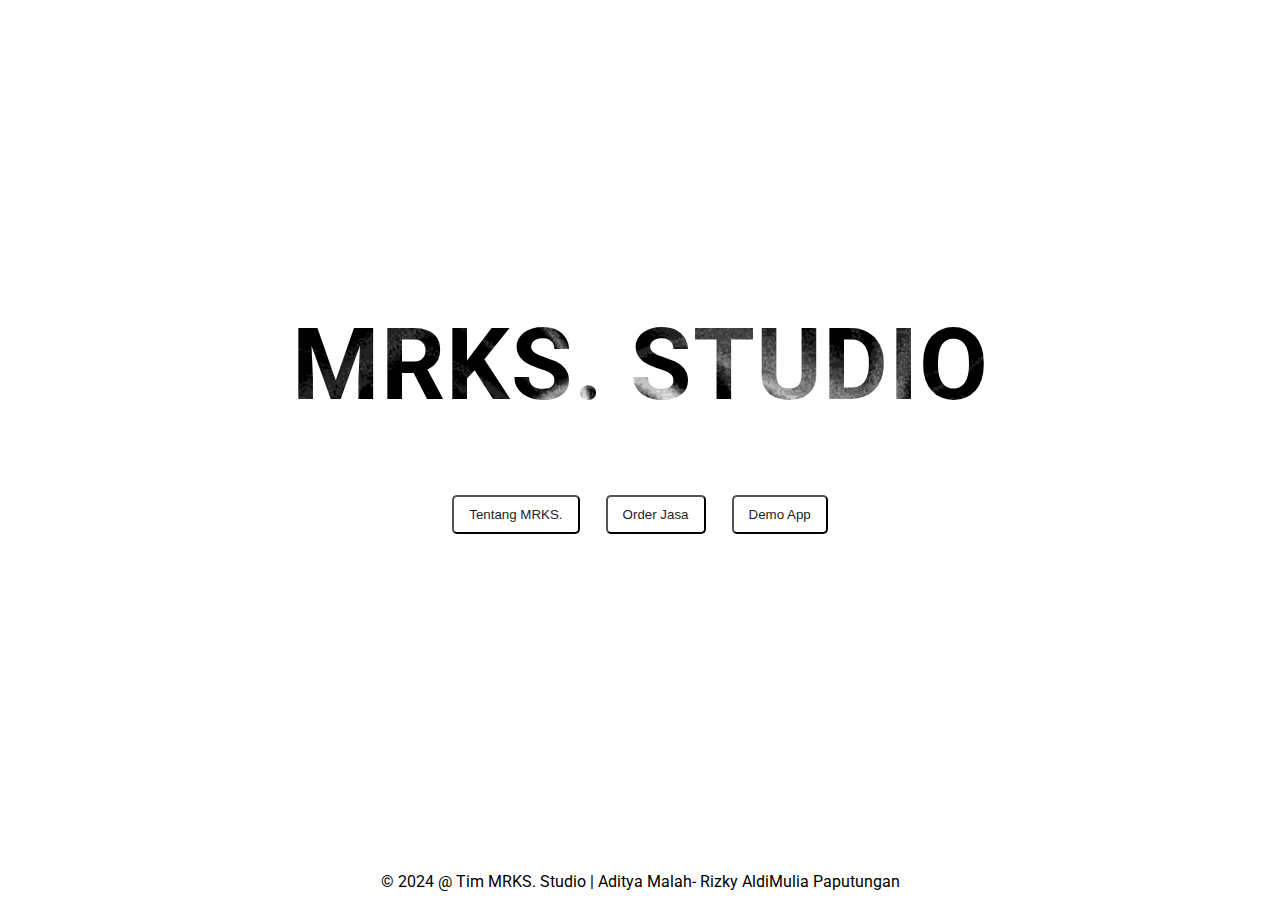
==== index.html @ baea15b4 "Update index.html" ====
<!DOCTYPE html>
<html lang="ID">
    <head>
        <meta charset="UTF-8">
        <meta name="viewport" content="width=device-width, initial-scale=1.0">
        <title>MRKS. Studio | Creative Design & Development Agency</title>
        
        <!-- SEO Meta Tags -->
        <meta name="description" content="MRKS. Studio is a leading creative design and development agency specializing in delivering top-notch branding, web development, and digital marketing solutions.">
        <meta name="keywords" content="MRKS Studio, Creative Agency, Web Development, Branding, Digital Marketing, Design Agency, UI/UX">
        <meta name="author" content="MRKS. Studio">
        <meta name="robots" content="index, follow">
        <meta name="google-site-verification" content="your-google-site-verification-code-here">
        <link rel="canonical" href="https://aditmlh.github.io/">
        
        <!-- Open Graph / Facebook -->
        <meta property="og:title" content="MRKS. Studio | Creative Design & Development Agency">
        <meta property="og:description" content="Discover MRKS. Studio, your partner in creating stunning brands and digital experiences.">
        <meta property="og:image" content="https://aditmlh.github.io/og-image.jpg">
        <meta property="og:url" content="https://aditmlh.github.io/">
        <meta property="og:type" content="website">
        <meta property="og:site_name" content="MRKS. Studio">
        
        <!-- Twitter -->
        <meta name="twitter:card" content="summary_large_image">
        <meta name="twitter:title" content="MRKS. Studio | Creative Design & Development Agency">
        <meta name="twitter:description" content="Discover MRKS. Studio, your partner in creating stunning brands and digital experiences.">
        <meta name="twitter:image" content="https://aditmlh.github.io/twitter-image.jpg">
        <meta name="twitter:site" content="@mrksstudio">
        <meta name="twitter:creator" content="@mrksstudio">
    
        <!-- Schema.org Markup -->
        <script type="application/ld+json">
        {
          "@context": "https://schema.org",
          "@type": "Organization",
          "name": "MRKS. Studio",
          "url": "https://aditmlh.github.io/",
          "logo": "https://aditmlh.github.io/logo.png",
          "sameAs": [
            "https://www.facebook.com/mrksstudio",
            "https://www.twitter.com/mrksstudio",
            "https://www.instagram.com/mrksstudio",
            "https://www.linkedin.com/company/mrksstudio"
          ],
          "contactPoint": {
            "@type": "ContactPoint",
            "telephone": "+62-857-5704-3312",
            "contactType": "Customer Service",
            "areaServed": "Global",
            "availableLanguage": "Indonesia"
          }
        }        </script>
        
        <!-- Google Fonts -->
        <link href="https://fonts.googleapis.com/css2?family=Roboto:wght@400;500;700&display=swap" rel="stylesheet">
        
        <!-- Font Awesome -->
        <link rel="stylesheet" href="https://cdnjs.cloudflare.com/ajax/libs/font-awesome/6.5.2/css/all.min.css">
        
        <!-- jQuery -->
        <script src="https://cdnjs.cloudflare.com/ajax/libs/jquery/3.6.0/jquery.min.js"></script>
        
        <!-- Slick Carousel CSS -->
        <link rel="stylesheet" href="https://cdnjs.cloudflare.com/ajax/libs/slick-carousel/1.8.1/slick.min.css">
        <link rel="stylesheet" href="https://cdnjs.cloudflare.com/ajax/libs/slick-carousel/1.8.1/slick-theme.min.css">
       
        <!-- CSS Styles -->
    <style>
body {
    font-family: 'Roboto', sans-serif;
    margin: 0;
    padding: 0;
    background-color: #ffffff;
    color: #000000;
    overflow-x: hidden;
    position: relative;
}

header {
    background: linear-gradient(135deg, #1a1a1a, #333333);
    color: #181818;
    padding: 20px;
    text-align: center;
    border-bottom: 2px solid #1d1d1d;
    animation: fadeIn 1.5s ease-in-out;
}

main {
    padding: 20px;
    margin: 0 auto;
    max-width: 1200px;
    animation: fadeInUp 1.5s ease-in-out;
    position: relative;
    z-index: 1;
}

h1, h2 {
    color: #000000;
}

h1 {
    background-image: url(8e18182938f5648727e9784a7c8fcc1b.gif);
    background-size: cover;
    color: transparent;
    -moz-background-clip: text;
    -webkit-background-clip: text;
    text-transform: uppercase;
    font-size: 100px;
    margin: 10px 0;
    line-height: 1.2;
    animation: slideIn 1s forwards;
}

.app-list, .why-choose-us-list, .service-list, .logo-packages {
    display: flex;
    flex-wrap: wrap;
    gap: 20px;
}

.app-card, .why-card, .service-card, .logo-card {
    background-color: #ffffff;
    padding: 20px;
    border-radius: 10px;
    box-shadow: 0 4px 8px rgba(255, 255, 255, 0.2);
    width: calc(100% - 40px);
    max-width: 300px;
    transition: transform 0.3s, box-shadow 0.3s;
    margin: 10px;
    border: 1px solid #030303;
    animation: fadeIn 1.5s ease-in-out;
}

.app-card:hover, .service-card:hover, .logo-card:hover, .why-card:hover {
    transform: translateY(-10px);
    box-shadow: 0 6px 12px rgba(255, 255, 255, 0.4);
}

.app-card h3, .why-card h3 {
    margin-top: 0;
    font-weight: 500;
    font-size: 1.5rem;
}

.btn {
    display: inline-block;
    padding: 10px 15px;
    background-color: #020202;
    color: #ffffff;
    text-decoration: none;
    border-radius: 5px;
    margin-top: 10px;
    transition: background-color 0.3s, color 0.3s;
}

.btn:hover {
    background-color: #ffffff;
    color: #000000;
    border: 1px solid #222121;
}

.footer {
    color: #000000;
    text-align: center;
    position: relative;
    bottom: 0;
    width: 100%;
    margin-top: 20px;
    animation: fadeIn 1.5s ease-in-out;
    border-top: 2px solid #ffffff;
    z-index: 1;
}

.team-list {
    display: flex;
    flex-wrap: wrap;
    gap: 20px;
}

.team-card {
    width: calc(33.333% - 20px);
    text-align: center;
    transition: transform 0.3s, box-shadow 0.3s;
    position: relative;
    animation: fadeIn 1.5s ease-in-out;
}

.team-card img {
    width: 270px;
    border-radius: 12px 12px 0px 0px;
    height: auto;
    object-fit: cover;
    margin-bottom: 10px;
    transition: transform 0.3s, box-shadow 0.3s;
}

.team-card:hover img {
    transform: scale(1.1);
    box-shadow: 0 8px 16px rgba(255, 255, 255, 0.5);
}

.team-card .social-links {
    margin-top: 10px;
}

.team-card .social-links a {
    color: #ffffff;
    text-decoration: none;
    margin: 0 5px;
    font-size: 1.5rem;
    transition: color 0.3s;
}

.team-card .social-links a:hover {
    color: #1e1e1e;
    background-color: #ffffff;
    border-radius: 50%;
    padding: 5px;
}

.client-carousel {
    display: flex;
    justify-content: center;
    align-items: center;
    overflow: hidden;
}

.client-carousel div {
    display: block;
    font-size: 1.5rem;
    color: #000000;
    border-radius: 10px;
    box-shadow: 0 4px 8px rgba(255, 255, 255, 0.2);
    text-align: center;
}

.client-carousel p{
    display: flex;
    gap: 20px;
    padding:10px;
    animation: scroll 20s linear infinite;
}

@keyframes scroll {
    from {
        transform: translateX(0);
    }
    to {
        transform: translateX(calc(-100% / 3));
    }
}


.line-text {
    color: #ffffff;
    position: relative;
    display: inline-block;
    overflow: hidden;
    white-space: nowrap;
    border-right: 4px solid #ffffff;
    animation: typing 4s steps(30, end), blink 0.75s step-end infinite;
}

@keyframes fadeIn {
    from {
        opacity: 0;
    }
    to {
        opacity: 1;
    }
}

@keyframes fadeInUp {
    from {
        opacity: 0;
        transform: translateY(20px);
    }
    to {
        opacity: 1;
        transform: translateY(0);
    }
}

@keyframes typing {
    from {
        width: 0;
    }
    to {
        width: 100%;
    }
}

@keyframes blink {
    from, to {
        border-color: transparent;
    }
    50% {
        border-color: #ffffff;
    }
}

@keyframes slideIn {
    from {
        transform: translateY(100%);
        opacity: 0;
    }
    to {
        transform: translateY(0);
        opacity: 1;
    }
}

.crypto-background {
    position: absolute;
    top: 0;
    left: 0;
    width: 100%;
    height: 100%;
    overflow: hidden;
    z-index: 0;
}

svg {
    width: 100%;
    height: 100%;
    position: absolute;
    top: 0;
    left: 0;
    opacity: 0.3;
}

.content {
    display: none;
}

.content.active {
    display: block;
    animation: fadeInUp 1.5s ease-in-out;
}

.progress-bar {
    width: 100%;
    height: 30px;
    background: #333;
    border-radius: 5px;
    overflow: hidden;
    position: relative;
    box-shadow: 0 4px 8px rgba(255, 255, 255, 0.3);
}

.progress-bar span {
    display: block;
    height: 100%;
    background: #ffffff;
    width: 0;
    transition: width 0.5s;
}

.scroll-btn {
    margin-top: 20px;
    display: inline-block;
    padding: 10px 15px;
    background-color: #ffffff;
    color: #1e1e1e;
    text-decoration: none;
    border-radius: 5px;
    transition: background-color 0.3s, color 0.3s;
}

.scroll-btn:hover {
    background-color: #1e1e1e;
    color: #ffffff;
    border: 1px solid #ffffff;
}

.white-mode {
    text-decoration: none;
    padding: 7px 10px;
    background-color: #122;
    border-radius: 3px;
    color: #FFF;
    transition: .35s ease-in-out;
    position: absolute;
    left: 15px;
    bottom: 15px;
    font-family: "Cairo", sans-serif;
}

.white-mode:hover {
    background-color: #FFF;
    color: #122;
}

@media (max-width: 768px) {
    .app-list {
        flex-direction: column;
        align-items: center;
    }

    .app-card {
        width: 80%;
        max-width: none;
    }

    .team-card {
        width: calc(50% - 20px);
    }
}

@media (max-width: 480px) {
    .team-card {
        width: 100%;
    }
}

.title {
    text-align: center;
    color: #000000;
    display: flex;
    flex-direction: column;
    align-items: center;
    justify-content: center;
    height: 90vh;
    letter-spacing: 1px;
    line-height: 2;
    animation: fadeIn 1.5s ease-in-out;
    padding: 0 20px;
}

@media (max-width: 1024px) {
    .title {
        height: 100vh; /* Adjust height for tablets */
    }

    h1 {
        font-size: 10vw; /* Slightly larger font size for tablets */
    }
}

@media (max-width: 768px) {
    .title {
        height: 100vh; /* Adjust height for tablets */

        padding: 0 10px; /* Reduced padding for mobile */
    }

    h1 {
        font-size: 12vw; /* Larger font size for mobile */
    }

    .scroll-btn {
        font-size: 0.9rem; /* Smaller font size for buttons on mobile */
    }
}

@media (max-width: 480px) {
    .title {
        padding: 0 5px; /* Minimal padding for very small screens */
    }

    h1 {
        font-size: 15vw; /* Even larger font size for very small screens */
    }

    .scroll-btn {
        font-size: 0.8rem; /* Adjust font size for very small screens */
    }
}

section {
    margin-bottom: 60px;
}

    </style>
    
</head>

<body>
 

    <main>
        <div class="title">
            <h1>MRKS. Studio<br>
            <button class="scroll-btn" onclick="showContent('content-1')">Tentang MRKS.</button>
            <button class="scroll-btn" onclick="showContent('content-2')">Order Jasa</button>
            <a href="https://une8wtc.localto.net/emasigi/"><button class="scroll-btn">Demo App</button></a></h1>
        </div>
    </main>
    
    <section class="content" id="content-1">
        <main>
    
            <!-- About Us Section -->
            <section id="about">
                <h2>Tentang Kami</h2>
                <p>MRKS Studio adalah penyedia layanan kreatif profesional yang mengkhususkan diri dalam desain grafis, video editing, pembuatan website, dan banyak lagi. Kami memiliki tim yang berpengalaman dan berdedikasi untuk memberikan solusi yang inovatif dan berkualitas tinggi untuk setiap kebutuhan Anda.</p>
                <p>Kami memahami pentingnya citra visual dan digital yang kuat dalam dunia bisnis saat ini. Oleh karena itu, kami berkomitmen untuk membantu Anda mencapai tujuan tersebut melalui layanan yang kami tawarkan. Dengan pendekatan yang kreatif dan profesional, kami siap untuk membawa ide Anda menjadi kenyataan.</p>
                <p><strong>Visi Kami:</strong> Menjadi mitra terpercaya dalam mewujudkan ide-ide kreatif klien kami dengan kualitas dan inovasi yang luar biasa.</p>
                <p><strong>Misi Kami:</strong> Memberikan solusi kreatif yang efektif dan personal untuk membantu klien kami menonjol di pasar yang kompetitif.</p>
            </section>
    
            <!-- Why Choose Us Section -->
            <section id="why-choose-us">
                <h2>Kenapa Memilih Jasa Kami?</h2>
                <div class="why-choose-us-list">
                    <div class="why-card">
                        <h3>Keahlian dan Pengalaman</h3>
                        <p>Dengan tim profesional yang berpengalaman di berbagai bidang, kami menjamin hasil yang berkualitas tinggi dan solusi kreatif untuk setiap proyek. Kami memahami kebutuhan Anda dan memberikan hasil yang memenuhi standar tertinggi.</p>
                    </div>
                    <div class="why-card">
                        <h3>Pelayanan Klien yang Personal</h3>
                        <p>Kami percaya bahwa setiap klien unik. Oleh karena itu, kami menyediakan pelayanan yang personal dan responsif. Tim kami siap membantu Anda setiap langkah dari awal hingga akhir proyek untuk memastikan kepuasan Anda.</p>
                    </div>
                    <div class="why-card">
                        <h3>Solusi Kreatif dan Inovatif</h3>
                        <p>Kami selalu berkomitmen untuk menghadirkan solusi yang kreatif dan inovatif. Dengan pendekatan yang fresh dan teknologi terkini, kami menciptakan desain dan konten yang menonjol dan efektif dalam mencapai tujuan Anda.</p>
                    </div>
                    <div class="why-card">
                        <h3>Harga Kompetitif</h3>
                        <p>Kami menawarkan berbagai paket layanan dengan harga yang bersaing dan transparan. Kami memastikan bahwa Anda mendapatkan nilai terbaik untuk investasi Anda tanpa mengorbankan kualitas.</p>
                    </div>
                    <div class="why-card">
                        <h3>Waktu Pengerjaan Tepat Waktu</h3>
                        <p>Kami memahami pentingnya tenggat waktu. Dengan proses kerja yang efisien dan terorganisir, kami berkomitmen untuk menyelesaikan setiap proyek tepat waktu sesuai dengan jadwal yang telah disepakati.</p>
                    </div>
                    <div class="why-card">
                        <h3>Portofolio yang Kuat</h3>
                        <p>Portofolio kami mencerminkan kualitas dan keberagaman proyek yang telah kami selesaikan. Kami bangga dengan hasil kerja kami dan siap untuk menunjukkan bagaimana kami dapat memberikan hasil yang luar biasa untuk Anda.</p>
                    </div>
                </div>
            </section>
    
            <!-- Portfolio Gallery Section -->
            <section id="portfolio">
                <h2>Portofolio Kami</h2>
         <div class="gallery">
    <div class="gallery-item"><img src="https://via.placeholder.com/300x200?text=Project+1" alt="Project 1"></div>
    <div class="gallery-item"><img src="https://via.placeholder.com/300x200?text=Project+2" alt="Project 2"></div>
    <div class="gallery-item"><img src="https://via.placeholder.com/300x200?text=Project+3" alt="Project 3"></div>
    <div class="gallery-item"><img src="https://via.placeholder.com/300x200?text=Project+4" alt="Project 4"></div>
    <div class="gallery-item"><img src="https://via.placeholder.com/300x200?text=Project+5" alt="Project 5"></div>
    <div class="gallery-item"><img src="https://via.placeholder.com/300x200?text=Project+6" alt="Project 6"></div>
</div>

                <p>Kami telah mengerjakan berbagai proyek mulai dari desain grafis, video editing, hingga pembuatan website. Setiap proyek kami kerjakan dengan dedikasi tinggi untuk memastikan hasil terbaik bagi klien kami.</p>
            </section>
    
            <!-- Client Logo Carousel Section -->
            <section id="clients">
                <h2>Client Kami</h2>
                <p>Kami bangga telah bekerja dengan berbagai klien dari berbagai industri. Berikut adalah beberapa klien yang telah mempercayakan proyek mereka kepada kami:</p>
        
                <div class="gallery"">
                    <div class="gallery-item"><p>Kotamobagukota.go.id</p></div>
                    <div class="gallery-item"><p>Kroniktotabuan.com</p></div>
                    <div class="gallery-item"><p>Mongondownet.tv</p></div>
                    <div class="gallery-item"><p>Smkcokroaminotoktg</p></div>
                    <div class="gallery-item"><p>Rakyatnews.net</p></div>
                    <div class="gallery-item"><p>BaluanaAtjo.co.id</p></div>
                    <div class="gallery-item"><p>Puskesmas Tanoyan</p></div>
                    <div class="gallery-item"><p>Vita Collection </p></div>
                    <div class="gallery-item"><p>Affshen Car Wash</p></div>
                    <div class="gallery-item"><p>Dapur Botugs</p></div>
                    <div class="gallery-item"><p>Zea Store</p></div>
                    <div class="gallery-item"><p>PortalMongondow</p></div>
                    <div class="gallery-item"><p>Pedagogi.id</p></div>
                    <div class="gallery-item"><p>Kontras.id</p></div>
                    <div class="gallery-item"><p>DutaPendidikanSulut</p></div>
                    <div class="gallery-item"><p>Kampus.kontras.id</p></div>
                    <div class="gallery-item"><p>B-townkids.com.au</p></div>
                    <div class="gallery-item"><p>Kontras.co.id</p></div>
                    <div class="gallery-item"><p>Sulutplus.com</p></div>
                    <div class="gallery-item"><p>ToyotaKotamobagu.com</p></div>
                    <div class="gallery-item"><p>Hondasulut.com</p></div>
                    <div class="gallery-item"><p>ToyotaSulut.com</p></div>
                    <div class="gallery-item"><p>HondaKotamobagu.com</p></div>
                    <div class="gallery-item"><p>Toyota-Kotamobagu.com</p></div>
                    <div class="gallery-item"><p>kilas24.com</p></div>
                    <div class="gallery-item"><p>Kilastotabuan.com</p></div>
                    <div class="gallery-item"><p>Fpmik.or.id</p></div>
                    <div class="gallery-item"><p>Kanalkota.com</p></div>
                </div>
                <p>Apakah Anda siap untuk bergabung dengan daftar klien kami yang puas? Hubungi kami hari ini untuk mendiskusikan proyek Anda!</p>
            </section>
    
            <!-- Contact Section -->
            <section id="contact">
                <h2>Hubungi Kami</h2>
                <p>Untuk informasi lebih lanjut atau untuk memulai proyek Anda dengan kami, silakan hubungi kami melalui WhatsApp atau email. Kami siap untuk membantu Anda mewujudkan ide-ide Anda menjadi kenyataan.</p>
                <p>Email: <a href="mailto:info@mrksstudio.com">info@mrksstudio.com</a></p>
                <p>WhatsApp: <a href="https://wa.me/6285757043312">+62 857-5704-3312</a></p>
                <p>Jangan ragu untuk menghubungi kami kapan saja. Kami akan dengan senang hati menjawab pertanyaan Anda dan membantu Anda memulai proyek Anda.</p>
            </section>
        </main>
    </section>
    
    <style>
        /* Responsive Portfolio Gallery */
        .gallery {
            display: grid;
            grid-template-columns: repeat(auto-fill, minmax(250px, 1fr));
            gap: 15px;
            margin-top: 20px;
        }
    
        .gallery-item {
            overflow: hidden;
            border-radius: 8px;
            box-shadow: 0 4px 8px rgba(0, 0, 0, 0.2);
        }
    
        .gallery-item img {
            width: 100%;
            height: 100%;
            object-fit: cover;
            transition: transform 0.3s ease;
        }
    
        .gallery-item:hover img {
            transform: scale(1.05);
        }
    .gallery-item p{
        text-align: center;
    }
        /* Responsive Design for Smaller Screens */
        @media (max-width: 768px) {
            .gallery {
                grid-template-columns: repeat(auto-fill, minmax(150px, 1fr));
            }
        }
    </style>

        <section class="content" id="content-2">
        <main>

        <h2>MRKS STUDIO</h2>
        <p>Selamat datang di MRKS STUDIO Kami menyediakan berbagai layanan terbaik untuk memenuhi kebutuhan Anda, dari desain grafis hingga pengembangan aplikasi dan Keamanan Cyber. Jelajahi berbagai layanan kami di bawah ini dan temukan solusi yang tepat untuk kebutuhan Anda.</p>




<!-- Logo Design Packages Section -->
<section id="logo-packages">
    <h2>Desain Logo</h2>
    <div class="logo-packages">
        <!-- Paket Bronze -->
        <div class="logo-card">
            <h3>Paket Bronze</h3>
            <p><strong>Harga: Rp. 200.000</strong></p>
            <ul>
                <li>Logo HD</li>
                <li>2 Variant Logo</li>
                <li>Revisi 3 kali</li>
                <li>Waktu pengerjaan: 1 Minggu</li>
            </ul>
            <a href="https://wa.me/6285757043312" class="btn">Order Jasa</a>
        </div>
        <!-- Paket Silver -->
        <div class="logo-card">
            <h3>Paket Silver</h3>
            <p><strong>Harga: Rp. 500.000</strong></p>
            <ul>
                <li>Logo HD</li>
                <li>2 Variant Logo</li>
                <li>Revisi 5 kali</li>
                <li>Waktu pengerjaan: 5 Hari</li>
            </ul>
            <a href="https://wa.me/6285757043312" class="btn">Order Jasa</a>
        </div>
        <!-- Paket Platinum -->
        <div class="logo-card">
            <h3>Paket Platinum</h3>
            <p><strong>Harga: Rp. 800.000</strong></p>
            <ul>
                <li>Logo HD</li>
                <li>2 Variant Logo</li>
                <li>Revisi 7 kali</li>
                <li>File Mockup disertakan</li>
                <li>Waktu pengerjaan: 3 Hari</li>
            </ul>
            <a href="https://wa.me/6285757043312" class="btn">Order Jasa</a>
        </div>
    </div>
</section>
<!-- Desain Grafis Lainnya Section -->
<section id="graphic-designs">
    <h2>Desain Grafis Lainnya</h2>
    <div class="service-list">
        <!-- Flyer -->
        <div class="service-card">
            <h3>Flyer</h3>
            <p><strong>Harga: Rp. 75.000</strong></p>
            <ul>
                <li>Desain satu halaman</li>
                <li>File dalam format JPG dan PNG</li>
                <li>Waktu pengerjaan: 1-2 Hari</li>
            </ul>
            <a href="https://wa.me/6285757043312" class="btn">Order Jasa</a>
        </div>
        <!-- Poster -->
        <div class="service-card">
            <h3>Poster</h3>
            <p><strong>Harga: Rp. 50.000</strong></p>
            <ul>
                <li>Desain satu halaman</li>
                <li>File dalam format JPG dan PNG</li>
                <li>Waktu pengerjaan: 1-2 Hari</li>
            </ul>
            <a href="https://wa.me/6285757043312" class="btn">Order Jasa</a>
        </div>
        <!-- Spanduk -->
        <div class="service-card">
            <h3>Spanduk</h3>
            <p><strong>Harga: Mulai dari Rp. 150.000</strong></p>
            <ul>
                <li>Ukuran standar 1x3 meter</li>
                <li>File dalam format PDF dan AI</li>
                <li>Waktu pengerjaan: 2-3 Hari</li>
            </ul>
            <a href="https://wa.me/6285757043312" class="btn">Order Jasa</a>
        </div>
        <!-- Cover Buku -->
        <div class="service-card">
            <h3>Cover Buku</h3>
            <p><strong>Harga: Mulai dari Rp. 200.000</strong></p>
            <ul>
                <li>Desain depan dan belakang</li>
                <li>File dalam format PDF dan AI</li>
                <li>Waktu pengerjaan: 3-5 Hari</li>
          </ul>
            <a href="https://wa.me/6285757043312" class="btn">Order Jasa</a>
        </div>
        <!-- Brosur -->
        <div class="service-card">
            <h3>Brosur</h3>
            <p><strong>Harga: Mulai dari Rp. 150.000</strong></p>
            <ul>
                <li>Desain lipat 2 atau 3</li>
                <li>File dalam format PDF dan AI</li>
                <li>Waktu pengerjaan: 2-3 Hari</li>
          </ul>
            <a href="https://wa.me/6285757043312" class="btn">Order Jasa</a>
        </div>
        <!-- Kartu Nama -->
        <div class="service-card">
            <h3>Kartu Nama</h3>
            <p><strong>Harga: Rp. 50.000</strong></p>
            <ul>
                <li>Desain 2 sisi</li>
                <li>File dalam format PDF dan AI</li>
                <li>Waktu pengerjaan: 1-2 Hari</li>
          </ul>
            <a href="https://wa.me/6285757043312" class="btn">Order Jasa</a>
        </div>
        <!-- ID Card -->
        <div class="service-card">
            <h3>ID Card</h3>
            <p><strong>Harga: Rp. 75.000</strong></p>
            <ul>
                <li>Desain satu sisi</li>
                <li>File dalam format PDF dan AI</li>
                <li>Waktu pengerjaan: 1-2 Hari</li>
          </ul>
            <a href="https://wa.me/6285757043312" class="btn">Order Jasa</a>
        </div>
        <!-- Undangan -->
        <div class="service-card">
            <h3>Undangan</h3>
            <p><strong>Harga: Mulai dari Rp. 100.000</strong></p>
            <ul>
                <li>Desain satu sisi atau lipat</li>
                <li>File dalam format PDF dan AI</li>
                <li>Waktu pengerjaan: 2-3 Hari</li>
          </ul>
            <a href="https://wa.me/6285757043312" class="btn">Order Jasa</a>
        </div>
        <!-- Baliho -->
        <div class="service-card">
            <h3>Baliho</h3>
            <p><strong>Harga: Mulai dari Rp. 300.000</strong></p>
            <ul>
                <li>Ukuran sesuai kebutuhan</li>
                <li>File dalam format PDF dan AI</li>
                <li>Waktu pengerjaan: 3-5 Hari</li>
          </ul>
            <a href="https://wa.me/6285757043312" class="btn">Order Jasa</a>
        </div>
        <!-- Banner -->
        <div class="service-card">
            <h3>Banner</h3>
            <p><strong>Harga: Mulai dari Rp. 150.000</strong></p>
            <ul>
                <li>Ukuran standar 1x2 meter</li>
                <li>File dalam format PDF dan AI</li>
                <li>Waktu pengerjaan: 2-3 Hari</li>
          </ul>
            <a href="https://wa.me/6285757043312" class="btn">Order Jasa</a>
        </div>
        <!-- X-Banner -->
        <div class="service-card">
            <h3>X-Banner</h3>
            <p><strong>Harga: Rp. 200.000</strong></p>
            <ul>
                <li>Ukuran standar 60x160 cm</li>
                <li>File dalam format PDF dan AI</li>
                <li>Waktu pengerjaan: 2-3 Hari</li>
          </ul>
            <a href="https://wa.me/6285757043312" class="btn">Order Jasa</a>
        </div>
        <!-- Billboard -->
        <div class="service-card">
            <h3>Billboard</h3>
            <p><strong>Harga: Mulai dari Rp. 500.000</strong></p>
            <ul>
                <li>Ukuran besar sesuai kebutuhan</li>
                <li>File dalam format PDF dan AI</li>
                <li>Waktu pengerjaan: 5-7 Hari</li>
          </ul>
            <a href="https://wa.me/6285757043312" class="btn">Order Jasa</a>
        </div>
        <!-- Ads Reklame -->
        <div class="service-card">
            <h3>Ads Reklame</h3>
            <p><strong>Harga: Mulai dari Rp. 200.000</strong></p>
            <ul>
                <li>Ukuran sesuai kebutuhan</li>
                <li>File dalam format PDF dan AI</li>
                <li>Waktu pengerjaan: 2-4 Hari</li>
          </ul>
            <a href="https://wa.me/6285757043312" class="btn">Order Jasa</a>
        </div>
        <!-- Video Tron -->
        <div class="service-card">
            <h3>Video Tron</h3>
            <p><strong>Harga: Mulai dari Rp. 300.000</strong></p>
            <ul>
                <li>Durasi 30 detik</li>
                <li>Resolusi sesuai kebutuhan</li>
                <li>Waktu pengerjaan: 3-5 Hari</li>
          </ul>
            <a href="https://wa.me/6285757043312" class="btn">Order Jasa</a>
        </div>
        <!-- Social Media Post -->
        <div class="service-card">
            <h3>Social Media Post</h3>
            <p><strong>Harga: Rp. 50.000/post</strong></p>
            <ul>
                <li>Desain untuk feed atau story</li>
                <li>File dalam format JPG dan PNG</li>
                <li>Waktu pengerjaan: 1-2 Hari</li>
          </ul>
            <a href="https://wa.me/6285757043312" class="btn">Order Jasa</a>
        </div>
        <!-- Social Media Reels -->
        <div class="service-card">
            <h3>Social Media Reels</h3>
            <p><strong>Harga: Rp. 100.000</strong></p>
            <ul>
                <li>Desain untuk reels 15-30 detik</li>
                <li>File dalam format MP4</li>
                <li>Waktu pengerjaan: 1-2 Hari</li>
          </ul>
            <a href="https://wa.me/6285757043312" class="btn">Order Jasa</a>
        </div>
        <!-- WPAP Karikatur -->
        <div class="service-card">
            <h3>WPAP Karikatur</h3>
            <p><strong>Harga: Mulai dari Rp. 500.000</strong></p>
            <ul>
                <li>Desain potret WPAP</li>
                <li>File dalam format JPG dan PNG</li>
                <li>Waktu pengerjaan: 5-7 Hari</li>
          </ul>
            <a href="https://wa.me/6285757043312" class="btn">Order Jasa</a>
        </div>
        <!-- Desain Jersey -->
        <div class="service-card">
            <h3>Desain Jersey</h3>
            <p><strong>Harga: Mulai dari Rp. 300.000</strong></p>
            <ul>
                <li>Desain jersey depan dan belakang</li>
                <li>File dalam format PDF dan AI</li>
                <li>Waktu pengerjaan: 3-5 Hari</li>
          </ul>
            <a href="https://wa.me/6285757043312" class="btn">Order Jasa</a>
        </div>
        <!-- Desain Clothing -->
        <div class="service-card">
            <h3>Desain Clothing</h3>
            <p><strong>Harga: Mulai dari Rp. 250.000</strong></p>
            <ul>
                <li>Desain untuk t-shirt atau hoodie</li>
                <li>File dalam format PDF dan AI</li>
                <li>Waktu pengerjaan: 3-5 Hari</li>
          </ul>
            <a href="https://wa.me/6285757043312" class="btn">Order Jasa</a>
        </div>
        <!-- Stiker -->
        <div class="service-card">
            <h3>Stiker</h3>
            <p><strong>Harga: Mulai dari Rp. 50.000</strong></p>
            <ul>
                <li>Desain stiker ukuran kecil</li>
                <li>File dalam format JPG dan PNG</li>
                <li>Waktu pengerjaan: 1-2 Hari</li>
          </ul>
            <a href="https://wa.me/6285757043312" class="btn">Order Jasa</a>
        </div>
    </div>
</section>
<!-- Jasa Edit Video Section -->
<section id="video-editing">
    <h2>Jasa Edit Video</h2>
    <div class="service-list">
        <!-- Basic Editing -->
        <div class="service-card">
            <h3>Basic Editing</h3>
            <p><strong>Harga: Mulai dari Rp. 500.000</strong></p>
            <ul>
                <li>Pemotongan video, transisi sederhana, dan penambahan musik</li>
                <li>Durasi hingga 5 menit</li>
                <li>Waktu pengerjaan: 2-3 Hari</li>
          </ul>
            <a href="https://wa.me/6285757043312" class="btn">Order Jasa</a>
        </div>
        <!-- Advanced Editing -->
        <div class="service-card">
            <h3>Advanced Editing</h3>
            <p><strong>Harga: Mulai dari Rp. 1.500.000</strong></p>
            <ul>
                <li>Pemotongan video, transisi, efek visual, dan penambahan musik</li>
                <li>Durasi hingga 10 menit</li>
                <li>Waktu pengerjaan: 3-5 Hari</li>
          </ul>
            <a href="https://wa.me/6285757043312" class="btn">Order Jasa</a>
        </div>
        <!-- Professional Editing -->
        <div class="service-card">
            <h3>Professional Editing</h3>
            <p><strong>Harga: Mulai dari Rp. 3.000.000</strong></p>
            <ul>
                <li>Pemotongan video, transisi, efek visual, color grading, dan penambahan musik serta suara</li>
                <li>Durasi hingga 15 menit</li>
                <li>Waktu pengerjaan: 5-7 Hari</li>
          </ul>
            <a href="https://wa.me/6285757043312" class="btn">Order Jasa</a>
        </div>
    </div>
</section>
<!-- Jasa Website Section -->
<section id="website-services">
    <h2>Jasa Website</h2>
    <div class="service-list">
        <!-- Paket Diamond -->
        <div class="service-card">
            <h3>Paket Diamond</h3>
            <p><strong>Harga: Rp. 15.500.000</strong></p>
            <ul>
                <li>Website premium dengan desain kustom</li>
                <li>Fitur e-commerce lengkap</li>
                <li>Integrasi SEO dan social media</li>
                <li>Waktu pengerjaan: 30 Hari</li>
          </ul>
            <a href="https://wa.me/6285757043312" class="btn">Order Jasa</a>
        </div>
        <!-- Paket Platinum -->
        <div class="service-card">
            <h3>Paket Platinum</h3>
            <p><strong>Harga: Rp. 5.800.000</strong></p>
            <ul>
                <li>Website perusahaan dengan desain kustom</li>
                <li>Fitur CMS</li>
                <li>Integrasi SEO dasar</li>
                <li>Waktu pengerjaan: 20 Hari</li>
          </ul>
            <a href="https://wa.me/6285757043312" class="btn">Order Jasa</a>
        </div>
        <!-- Paket Gold -->
        <div class="service-card">
            <h3>Paket Gold</h3>
            <p><strong>Harga: Rp. 2.800.000</strong></p>
            <ul>
                <li>Website portofolio atau personal</li>
                <li>Fitur CMS dasar</li>
                <li>Waktu pengerjaan: 15 Hari</li>
          </ul>
            <a href="https://wa.me/6285757043312" class="btn">Order Jasa</a>
        </div>
        <!-- Paket Silver -->
        <div class="service-card">
            <h3>Paket Silver</h3>
            <p><strong>Harga: Rp. 1.800.000</strong></p>
            <ul>
                <li>Website sederhana dengan tema siap pakai</li>
                <li>Integrasi media sosial</li>
                <li>Waktu pengerjaan: 10 Hari</li>
          </ul>
            <a href="https://wa.me/6285757043312" class="btn">Order Jasa</a>
        </div>
        <!-- Paket Bronze -->
        <div class="service-card">
            <h3>Paket Bronze</h3>
            <p><strong>Harga: Rp. 800.000</strong></p>
            <ul>
                <li>Landing page sederhana</li>
                <li>1-2 halaman</li>
                <li>Waktu pengerjaan: 5 Hari</li>
          </ul>
            <a href="https://wa.me/6285757043312" class="btn">Order Jasa</a>
        </div>
        <!-- Jasa Redesign Website -->
        <div class="service-card">
            <h3>Jasa Redesign Website</h3>
            <p><strong>Harga: Mulai dari Rp. 1.800.000</strong></p>
            <ul>
                <li>Desain ulang tampilan website</li>
                <li>Penambahan fitur sesuai kebutuhan</li>
                <li>Waktu pengerjaan: 10-15 Hari</li>
          </ul>
            <a href="https://wa.me/6285757043312" class="btn">Order Jasa</a>
        </div>
    </div>
</section>
<!-- Jasa Aplikasi Section -->
<section id="app-services">
    <h2>Jasa Aplikasi</h2>
    <div class="service-list">
        <!-- Paket Diamond -->
        <div class="service-card">
            <h3>Paket Diamond</h3>
            <p><strong>Harga: Rp. 25.500.000</strong></p>
            <ul>
                <li>Aplikasi kustom dengan fitur lengkap</li>
                <li>Integrasi dengan sistem pihak ketiga</li>
                <li>Waktu pengerjaan: 60 Hari</li>
          </ul>
            <a href="https://wa.me/6285757043312" class="btn">Order Jasa</a>
        </div>
        <!-- Paket Platinum -->
        <div class="service-card">
            <h3>Paket Platinum</h3>
            <p><strong>Harga: Rp. 15.800.000</strong></p>
            <ul>
                <li>Aplikasi bisnis dengan fitur standar</li>
                <li>Integrasi API dasar</li>
                <li>Waktu pengerjaan: 45 Hari</li>
          </ul>
            <a href="https://wa.me/6285757043312" class="btn">Order Jasa</a>
        </div>
        <!-- Paket Gold -->
        <div class="service-card">
            <h3>Paket Gold</h3>
            <p><strong>Harga: Rp. 10.800.000</strong></p>
            <ul>
                <li>Aplikasi sederhana dengan beberapa modul</li>
                <li>User management dan laporan</li>
                <li>Waktu pengerjaan: 30 Hari</li>
          </ul>
            <a href="https://wa.me/6285757043312" class="btn">Order Jasa</a>
        </div>
        <!-- Paket Silver -->
        <div class="service-card">
            <h3>Paket Silver</h3>
            <p><strong>Harga: Rp. 5.800.000</strong></p>
            <ul>
                <li>Aplikasi dasar dengan 1-2 fitur utama</li>
                <li>User management</li>
                <li>Waktu pengerjaan: 20 Hari</li>
          </ul>
            <a href="https://wa.me/6285757043312" class="btn">Order Jasa</a>
        </div>
        <!-- Paket Bronze -->
        <div class="service-card">
            <h3>Paket Bronze</h3>
            <p><strong>Harga: Rp. 4.800.000</strong></p>
            <ul>
                <li>Aplikasi sederhana</li>
                <li>Satu fitur utama</li>
                <li>Waktu pengerjaan: 15 Hari</li>
          </ul>
            <a href="https://wa.me/6285757043312" class="btn">Order Jasa</a>
        </div>
    </div>
</section>
<!-- Jasa Service Komputer/Laptop/Handphone Section -->
<section id="computer-services">
    <h2>Jasa Service Komputer/Laptop/Handphone</h2>
    <div class="service-list">
        <!-- Install Sistem Operasi -->
        <div class="service-card">
            <h3>Install Sistem Operasi</h3>
            <p><strong>Harga: Rp. 300.000</strong></p>
            <ul>
                <li>Instalasi sistem operasi pada komputer, laptop, atau handphone</li>
                <li>Waktu pengerjaan: 1 Hari</li>
          </ul>
            <a href="https://wa.me/6285757043312" class="btn">Order Jasa</a>
        </div>
        <!-- Perbaikan Hardware -->
        <div class="service-card">
            <h3>Perbaikan Hardware</h3>
            <p><strong>Harga: Mulai dari Rp. 500.000</strong></p>
            <ul>
                <li>Perbaikan komponen seperti motherboard, hard drive, RAM</li>
                <li>Waktu pengerjaan: 2-4 Hari</li>
          </ul>
            <a href="https://wa.me/6285757043312" class="btn">Order Jasa</a>
        </div>
        <!-- Pemeliharaan dan Pembersihan -->
        <div class="service-card">
            <h3>Pemeliharaan dan Pembersihan</h3>
            <p><strong>Harga: Rp. 200.000</strong></p>
            <ul>
                <li>Pembersihan debu, perawatan sistem</li>
                <li>Waktu pengerjaan: 1 Hari</li>
          </ul>
            <a href="https://wa.me/6285757043312" class="btn">Order Jasa</a>
        </div>
        <!-- Recovery Data -->
        <div class="service-card">
            <h3>Recovery Data</h3>
            <p><strong>Harga: Mulai dari Rp. 1.000.000</strong></p>
            <ul>
                <li>Pemulihan data dari hard drive yang rusak</li>
                <li>Waktu pengerjaan: 3-5 Hari</li>
          </ul>
            <a href="https://wa.me/6285757043312" class="btn">Order Jasa</a>
        </div>
        <!-- Penggantian Komponen -->
        <div class="service-card">
            <h3>Penggantian Komponen</h3>
            <p><strong>Harga: Mulai dari Rp. 250.000</strong></p>
            <ul>
                <li>Penggantian komponen seperti keyboard, layar, baterai</li>
                <li>Waktu pengerjaan: 1-3 Hari</li>
          </ul>
            <a href="https://wa.me/6285757043312" class="btn">Order Jasa</a>
        </div>
        <!-- Pemasangan dan Konfigurasi Jaringan -->
        <div class="service-card">
            <h3>Pemasangan dan Konfigurasi Jaringan</h3>
            <p><strong>Harga: Rp. 400.000</strong></p>
            <ul>
                <li>Pemasangan router, konfigurasi jaringan</li>
                <li>Waktu pengerjaan: 1 Hari</li>
          </ul>
            <a href="https://wa.me/6285757043312" class="btn">Order Jasa</a>
        </div>
    </div>
</section>
<!-- Jasa Jaringan Section -->
<section id="network-services">
    <h2>Jasa Jaringan</h2>
    <div class="service-list">
        <!-- Instalasi Jaringan LAN -->
        <div class="service-card">
            <h3>Instalasi Jaringan LAN</h3>
            <p><strong>Harga: Rp. 800.000</strong></p>
            <ul>
                <li>Instalasi kabel dan perangkat jaringan</li>
                <li>Waktu pengerjaan: 2 Hari</li>
          </ul>
            <a href="https://wa.me/6285757043312" class="btn">Order Jasa</a>
        </div>
        <!-- Konfigurasi Router dan Switch -->
        <div class="service-card">
            <h3>Konfigurasi Router dan Switch</h3>
            <p><strong>Harga: Rp. 500.000</strong></p>
            <ul>
                <li>Konfigurasi perangkat jaringan untuk optimalisasi kinerja</li>
                <li>Waktu pengerjaan: 1 Hari</li>
          </ul>
            <a href="https://wa.me/6285757043312" class="btn">Order Jasa</a>
        </div>
        <!-- Setup Jaringan Wifi -->
        <div class="service-card">
            <h3>Setup Jaringan Wifi</h3>
            <p><strong>Harga: Rp. 400.000</strong></p>
            <ul>
                <li>Pemasangan dan konfigurasi jaringan wifi</li>
                <li>Waktu pengerjaan: 1 Hari</li>
          </ul>
            <a href="https://wa.me/6285757043312" class="btn">Order Jasa</a>
        </div>
        <!-- Perawatan Jaringan -->
        <div class="service-card">
            <h3>Perawatan Jaringan</h3>
            <p><strong>Harga: Rp. 600.000</strong></p>
            <ul>
                <li>Pemeliharaan dan perbaikan masalah jaringan</li>
                <li>Waktu pengerjaan: 1-2 Hari</li>
          </ul>
            <a href="https://wa.me/6285757043312" class="btn">Order Jasa</a>
        </div>
        <!-- Audit Keamanan Jaringan -->
        <div class="service-card">
            <h3>Audit Keamanan Jaringan</h3>
            <p><strong>Harga: Rp. 1.000.000</strong></p>
            <ul>
                <li>Penilaian dan perbaikan potensi kerentanan keamanan</li>
                <li>Waktu pengerjaan: 3 Hari</li>
          </ul>
            <a href="https://wa.me/6285757043312" class="btn">Order Jasa</a>
        </div>
    </div>
</section>
<!-- Jasa Cyber Security Section -->
<section id="cyber-security-services">
    <h2>Jasa Cyber Security</h2>
    <div class="service-list">
        <!-- Penilaian Keamanan -->
        <div class="service-card">
            <h3>Penilaian Keamanan</h3>
            <p><strong>Harga: Rp. 2.000.000</strong></p>
            <ul>
                <li>Audit keamanan sistem IT</li>
                <li>Waktu pengerjaan: 5 Hari</li>
          </ul>
            <a href="https://wa.me/6285757043312" class="btn">Order Jasa</a>
        </div>
        <!-- Penetration Testing -->
        <div class="service-card">
            <h3>Penetration Testing</h3>
            <p><strong>Harga: Rp. 3.000.000</strong></p>
            <ul>
                <li>Uji penetrasi untuk menemukan kerentanan</li>
                <li>Waktu pengerjaan: 7 Hari</li>
          </ul>
            <a href="https://wa.me/6285757043312" class="btn">Order Jasa</a>
        </div>
        <!-- Pemulihan dari Serangan -->
        <div class="service-card">
            <h3>Pemulihan dari Serangan</h3>
            <p><strong>Harga: Rp. 2.500.000</strong></p>
            <ul>
                <li>Pemulihan setelah serangan siber</li>
                <li>Waktu pengerjaan: 7-10 Hari</li>
          </ul>
            <a href="https://wa.me/6285757043312" class="btn">Order Jasa</a>
        </div>
        <!-- Pemasangan dan Konfigurasi Firewall -->
        <div class="service-card">
            <h3>Pemasangan dan Konfigurasi Firewall</h3>
            <p><strong>Harga: Rp. 1.500.000</strong></p>
            <ul>
                <li>Pemasangan dan konfigurasi firewall untuk melindungi sistem</li>
                <li>Waktu pengerjaan: 3 Hari</li>
          </ul>
            <a href="https://wa.me/6285757043312" class="btn">Order Jasa</a>
        </div>
        <!-- Pelatihan Keamanan Siber -->
        <div class="service-card">
            <h3>Pelatihan Keamanan Siber</h3>
            <p><strong>Harga: Rp. 1.000.000</strong></p>
            <ul>
                <li>Pelatihan untuk meningkatkan kesadaran keamanan</li>
                <li>Waktu pengerjaan: 1 Hari</li>
          </ul>
            <a href="https://wa.me/6285757043312" class="btn">Order Jasa</a>
        </div>
    </div>
</section>
<!-- Jasa Pembuatan Game dan Animasi Section -->
<section id="game-animation-services">
    <h2>Jasa Pembuatan Game dan Animasi</h2>
    <div class="service-list">
        <!-- Pembuatan Game Sederhana -->
        <div class="service-card">
            <h3>Pembuatan Game Sederhana</h3>
            <p><strong>Harga: Mulai dari Rp. 5.000.000</strong></p>
            <ul>
                <li>Game 2D atau 3D dengan fitur dasar</li>
                <li>Waktu pengerjaan: 8-12 Minggu</li>
          </ul>
            <a href="https://wa.me/6285757043312" class="btn">Order Jasa</a>
        </div>
        <!-- Pembuatan Game Kustom -->
        <div class="service-card">
            <h3>Pembuatan Game Kustom</h3>
            <p><strong>Harga: Mulai dari Rp. 10.000.000</strong></p>
            <ul>
                <li>Game dengan desain dan fitur khusus</li>
                <li>Waktu pengerjaan: 12-16 Minggu</li>
          </ul>
            <a href="https://wa.me/6285757043312" class="btn">Order Jasa</a>
        </div>
        <!-- Animasi 2D -->
        <div class="service-card">
            <h3>Animasi 2D</h3>
            <p><strong>Harga: Mulai dari Rp. 3.000.000</strong></p>
            <ul>
                <li>Animasi karakter dan objek 2D</li>
                <li>Waktu pengerjaan: 4-6 Minggu</li>
          </ul>
            <a href="https://wa.me/6285757043312" class="btn">Order Jasa</a>
        </div>
        <!-- Animasi 3D -->
        <div class="service-card">
            <h3>Animasi 3D</h3>
            <p><strong>Harga: Mulai dari Rp. 6.000.000</strong></p>
            <ul>
                <li>Animasi karakter dan objek 3D</li>
                <li>Waktu pengerjaan: 6-8 Minggu</li>
          </ul>
            <a href="https://wa.me/6285757043312" class="btn">Order Jasa</a>
        </div>
        <!-- Video Explainer -->
        <div class="service-card">
            <h3>Video Explainer</h3>
            <p><strong>Harga: Mulai dari Rp. 2.500.000</strong></p>
            <ul>
                <li>Video animasi untuk penjelasan produk atau layanan</li>
                <li>Durasi 1-2 menit</li>
                <li>Waktu pengerjaan: 3-5 Hari</li>
          </ul>
            <a href="https://wa.me/6285757043312" class="btn">Order Jasa</a>
        </div>
    </div>
</section>
<!-- Jasa Pengetikan dan Pengolahan Dokumen Section -->
<section id="typing-document-services">
    <h2>Jasa Pengetikan dan Pengolahan Dokumen</h2>
    <div class="service-list">
        <!-- Pengetikan Dokumen -->
        <div class="service-card">
            <h3>Pengetikan Dokumen</h3>
            <p><strong>Harga: Rp. 100.000 per 10 halaman</strong></p>
            <ul>
                <li>Pengetikan teks, laporan, makalah</li>
                <li>Waktu pengerjaan: 2-3 Hari</li>
          </ul>
            <a href="https://wa.me/6285757043312" class="btn">Order Jasa</a>
        </div>
        <!-- Pengolahan Dokumen -->
        <div class="service-card">
            <h3>Pengolahan Dokumen</h3>
            <p><strong>Harga: Rp. 150.000 per 10 halaman</strong></p>
            <ul>
                <li>Pengeditan, pemformatan, dan konversi dokumen</li>
                <li>Waktu pengerjaan: 2-3 Hari</li>
          </ul>
            <a href="https://wa.me/6285757043312" class="btn">Order Jasa</a>
        </div>
        <!-- Pembuatan Resume dan CV -->
        <div class="service-card">
            <h3>Pembuatan Resume dan CV</h3>
            <p><strong>Harga: Rp. 250.000 per dokumen</strong></p>
            <ul>
                <li>Desain profesional, penulisan, dan format</li>
                <li>Waktu pengerjaan: 2 Hari</li>
          </ul>
            <a href="https://wa.me/6285757043312" class="btn">Order Jasa</a>
        </div>
        <!-- Transkripsi Audio -->
        <div class="service-card">
            <h3>Transkripsi Audio</h3>
            <p><strong>Harga: Rp. 200.000 per jam rekaman</strong></p>
            <ul>
                <li>Transkripsi rekaman audio ke teks</li>
                <li>Waktu pengerjaan: 3-5 Hari</li>
          </ul>
            <a href="https://wa.me/6285757043312" class="btn">Order Jasa</a>
        </div>
    </div>
</section>
<!-- Jasa Lainnya Section -->
<section id="other-services">
    <h2>Jasa Lainnya</h2>
    <div class="service-list">
        <!-- Pembuatan Presentasi -->
        <div class="service-card">
            <h3>Pembuatan Presentasi</h3>
            <p><strong>Harga: Rp. 500.000 per 10 slide</strong></p>
            <ul>
                <li>Desain slide, penulisan konten</li>
                <li>Waktu pengerjaan: 3-5 Hari</li>
          </ul>
            <a href="https://wa.me/6285757043312" class="btn">Order Jasa</a>
        </div>
        <!-- Pembuatan Katalog dan Brosur Digital -->
        <div class="service-card">
            <h3>Pembuatan Katalog dan Brosur Digital</h3>
            <p><strong>Harga: Rp. 1.000.000 per 20 halaman</strong></p>
            <ul>
                <li>Desain grafis, layout digital</li>
                <li>Waktu pengerjaan: 5-7 Hari</li>
          </ul>
            <a href="https://wa.me/6285757043312" class="btn">Order Jasa</a>
        </div>
        <!-- Pembuatan Surat Resmi dan Proposal -->
        <div class="service-card">
            <h3>Pembuatan Surat Resmi dan Proposal</h3>
            <p><strong>Harga: Rp. 300.000 per dokumen</strong></p>
            <ul>
                <li>Penulisan profesional, format resmi</li>
                <li>Waktu pengerjaan: 2-3 Hari</li>
          </ul>
            <a href="https://wa.me/6285757043312" class="btn">Order Jasa</a>
        </div>
        <!-- Jasa Pengelolaan Media Sosial -->
        <div class="service-card">
            <h3>Jasa Pengelolaan Media Sosial</h3>
            <p><strong>Harga: Rp. 2.000.000 per bulan</strong></p>
            <ul>
                <li>Penjadwalan posting, pembuatan konten</li>
                <li>Waktu pengerjaan: 1 Bulan</li>
          </ul>
            <a href="https://wa.me/6285757043312" class="btn">Order Jasa</a>
        </div>
        <!-- Jasa SEO dan Optimasi Website -->
        <div class="service-card">
            <h3>Jasa SEO dan Optimasi Website</h3>
            <p><strong>Harga: Rp. 3.000.000 per bulan</strong></p>
            <ul>
                <li>Optimasi SEO on-page dan off-page</li>
                <li>Waktu pengerjaan: 1 Bulan</li>
          </ul>
            <a href="https://wa.me/6285757043312" class="btn">Order Jasa</a>
        </div>
        <!-- Jasa Perancangan UX/UI -->
        <div class="service-card">
            <h3>Jasa Perancangan UX/UI</h3>
            <p><strong>Harga: Rp. 4.000.000 per proyek</strong></p>
            <ul>
                <li>Wireframing, prototyping, desain visual</li>
                <li>Waktu pengerjaan: 3-4 Minggu</li>
          </ul>
            <a href="https://wa.me/6285757043312" class="btn">Order Jasa</a>
        </div>
        <!-- Jasa Pembuatan dan Manajemen Konten Web -->
        <div class="service-card">
            <h3>Jasa Pembuatan dan Manajemen Konten Web</h3>
            <p><strong>Harga: Rp. 2.500.000 per bulan</strong></p>
            <ul>
                <li>Penulisan artikel, pembaruan konten</li>
                <li>Waktu pengerjaan: 1 Bulan</li>
          </ul>
            <a href="https://wa.me/6285757043312" class="btn">Order Jasa</a>
        </div>
        <!-- Jasa Pengembangan dan Pemeliharaan Aplikasi Mobile -->
        <div class="service-card">
            <h3>Jasa Pengembangan dan Pemeliharaan Aplikasi Mobile</h3>
            <p><strong>Harga: Rp. 10.000.000 per aplikasi</strong></p>
            <ul>
                <li>Desain UI/UX, pengembangan, pengujian, pemeliharaan</li>
                <li>Waktu pengerjaan: 8-12 Minggu</li>
          </ul>
            <a href="https://wa.me/6285757043312" class="btn">Order Jasa</a>
        </div>
    </div>
</section>

    </main>
        </section>
        <script src="https://cdnjs.cloudflare.com/ajax/libs/slick-carousel/1.8.1/slick.min.js"></script>
        <!-- Custom JS -->
    

    </main>
         <!-- Slick Carousel JS -->
   

    <footer class="footer">
        &copy; 2024 @ Tim MRKS. Studio | Aditya Malah- Rizky AldiMulia Paputungan
    </footer>

  <!-- JavaScript Animations -->
  <script>
    document.querySelectorAll('.app-card').forEach(card => {
        card.addEventListener('mouseover', () => {
            card.style.transform = 'scale(1.05)';
        });
        card.addEventListener('mouseout', () => {
            card.style.transform = 'scale(1)';
        });
    });
   
</script>

    <script>
        // Function to show content with animation
        function showContent(contentId) {
            const content = document.getElementById(contentId);
            if (content) {
                document.querySelectorAll('.content').forEach(el => el.classList.remove('active'));
                content.classList.add('active');
                window.scrollTo({
                    top: content.offsetTop,
                    behavior: 'smooth'
                });
            }
        }

        // Example of setting the progress bar to 50%
        // updateProgressBar(50);
    </script>
    <script>
        // Array untuk menyimpan item yang dipilih
        let selectedItems = [];
    
        document.addEventListener('DOMContentLoaded', () => {
            // Handle clicks on the checkout button
            document.getElementById('checkout-button').addEventListener('click', (event) => {
                event.preventDefault(); // Prevent default anchor behavior
                checkoutItems();
            });
        });
    
        // Fungsi untuk mengelola checkout dan mengarahkan ke WhatsApp
        function checkoutItems() {
            if (selectedItems.length === 0) {
                alert('Tidak ada item yang dipilih.');
                return;
            }
    
            let message = 'Checkout:\n';
            selectedItems.forEach(item => {
                message += `${item.name} - Rp. ${item.price.toLocaleString()}\n`;
            });
    
            // Kosongkan daftar item setelah checkout
            selectedItems = [];
    
            // Mengarahkan ke WhatsApp dengan pesan checkout
            window.location.href = `https://wa.me/6285757043312?text=${encodeURIComponent(message)}`;
        }
    </script>
</body>

</html>
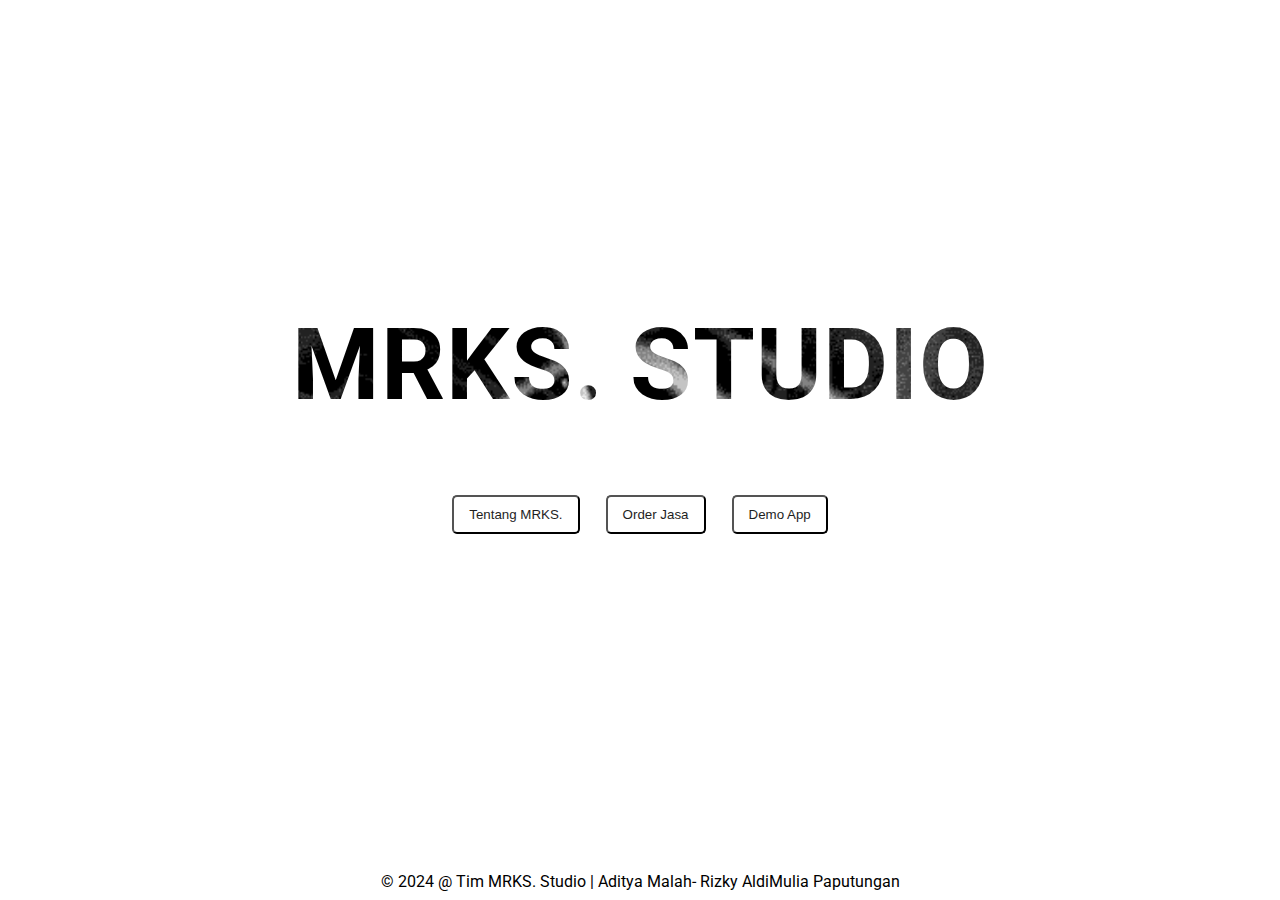
==== commit aa6c1f8f: "Update index.html" ====
--- a/index.html
+++ b/index.html
@@ -499,36 +499,37 @@
                 <p><strong>Misi Kami:</strong> Memberikan solusi kreatif yang efektif dan personal untuk membantu klien kami menonjol di pasar yang kompetitif.</p>
             </section>
     
-            <!-- Why Choose Us Section -->
-            <section id="why-choose-us">
-                <h2>Kenapa Memilih Jasa Kami?</h2>
-                <div class="why-choose-us-list">
-                    <div class="why-card">
-                        <h3>Keahlian dan Pengalaman</h3>
-                        <p>Dengan tim profesional yang berpengalaman di berbagai bidang, kami menjamin hasil yang berkualitas tinggi dan solusi kreatif untuk setiap proyek. Kami memahami kebutuhan Anda dan memberikan hasil yang memenuhi standar tertinggi.</p>
-                    </div>
-                    <div class="why-card">
-                        <h3>Pelayanan Klien yang Personal</h3>
-                        <p>Kami percaya bahwa setiap klien unik. Oleh karena itu, kami menyediakan pelayanan yang personal dan responsif. Tim kami siap membantu Anda setiap langkah dari awal hingga akhir proyek untuk memastikan kepuasan Anda.</p>
-                    </div>
-                    <div class="why-card">
-                        <h3>Solusi Kreatif dan Inovatif</h3>
-                        <p>Kami selalu berkomitmen untuk menghadirkan solusi yang kreatif dan inovatif. Dengan pendekatan yang fresh dan teknologi terkini, kami menciptakan desain dan konten yang menonjol dan efektif dalam mencapai tujuan Anda.</p>
-                    </div>
-                    <div class="why-card">
-                        <h3>Harga Kompetitif</h3>
-                        <p>Kami menawarkan berbagai paket layanan dengan harga yang bersaing dan transparan. Kami memastikan bahwa Anda mendapatkan nilai terbaik untuk investasi Anda tanpa mengorbankan kualitas.</p>
-                    </div>
-                    <div class="why-card">
-                        <h3>Waktu Pengerjaan Tepat Waktu</h3>
-                        <p>Kami memahami pentingnya tenggat waktu. Dengan proses kerja yang efisien dan terorganisir, kami berkomitmen untuk menyelesaikan setiap proyek tepat waktu sesuai dengan jadwal yang telah disepakati.</p>
-                    </div>
-                    <div class="why-card">
-                        <h3>Portofolio yang Kuat</h3>
-                        <p>Portofolio kami mencerminkan kualitas dan keberagaman proyek yang telah kami selesaikan. Kami bangga dengan hasil kerja kami dan siap untuk menunjukkan bagaimana kami dapat memberikan hasil yang luar biasa untuk Anda.</p>
-                    </div>
-                </div>
-            </section>
+          <!-- Why Choose Us Section -->
+<section id="why-choose-us">
+    <h2>Kenapa Memilih Jasa Kami?</h2>
+    <div class="why-choose-us-list">
+        <div class="why-card">
+            <h3><i class="fas fa-user-tie"></i> Keahlian dan Pengalaman</h3>
+            <p>Dengan tim profesional yang berpengalaman di berbagai bidang, kami menjamin hasil yang berkualitas tinggi dan solusi kreatif untuk setiap proyek. Kami memahami kebutuhan Anda dan memberikan hasil yang memenuhi standar tertinggi.</p>
+        </div>
+        <div class="why-card">
+            <h3><i class="fas fa-handshake"></i> Pelayanan Klien yang Personal</h3>
+            <p>Kami percaya bahwa setiap klien unik. Oleh karena itu, kami menyediakan pelayanan yang personal dan responsif. Tim kami siap membantu Anda setiap langkah dari awal hingga akhir proyek untuk memastikan kepuasan Anda.</p>
+        </div>
+        <div class="why-card">
+            <h3><i class="fas fa-lightbulb"></i> Solusi Kreatif dan Inovatif</h3>
+            <p>Kami selalu berkomitmen untuk menghadirkan solusi yang kreatif dan inovatif. Dengan pendekatan yang fresh dan teknologi terkini, kami menciptakan desain dan konten yang menonjol dan efektif dalam mencapai tujuan Anda.</p>
+        </div>
+        <div class="why-card">
+            <h3><i class="fas fa-tags"></i> Harga Kompetitif</h3>
+            <p>Kami menawarkan berbagai paket layanan dengan harga yang bersaing dan transparan. Kami memastikan bahwa Anda mendapatkan nilai terbaik untuk investasi Anda tanpa mengorbankan kualitas.</p>
+        </div>
+        <div class="why-card">
+            <h3><i class="fas fa-clock"></i> Waktu Pengerjaan Tepat Waktu</h3>
+            <p>Kami memahami pentingnya tenggat waktu. Dengan proses kerja yang efisien dan terorganisir, kami berkomitmen untuk menyelesaikan setiap proyek tepat waktu sesuai dengan jadwal yang telah disepakati.</p>
+        </div>
+        <div class="why-card">
+            <h3><i class="fas fa-briefcase"></i> Portofolio yang Kuat</h3>
+            <p>Portofolio kami mencerminkan kualitas dan keberagaman proyek yang telah kami selesaikan. Kami bangga dengan hasil kerja kami dan siap untuk menunjukkan bagaimana kami dapat memberikan hasil yang luar biasa untuk Anda.</p>
+        </div>
+    </div>
+</section>
+
     
             <!-- Portfolio Gallery Section -->
             <section id="portfolio">
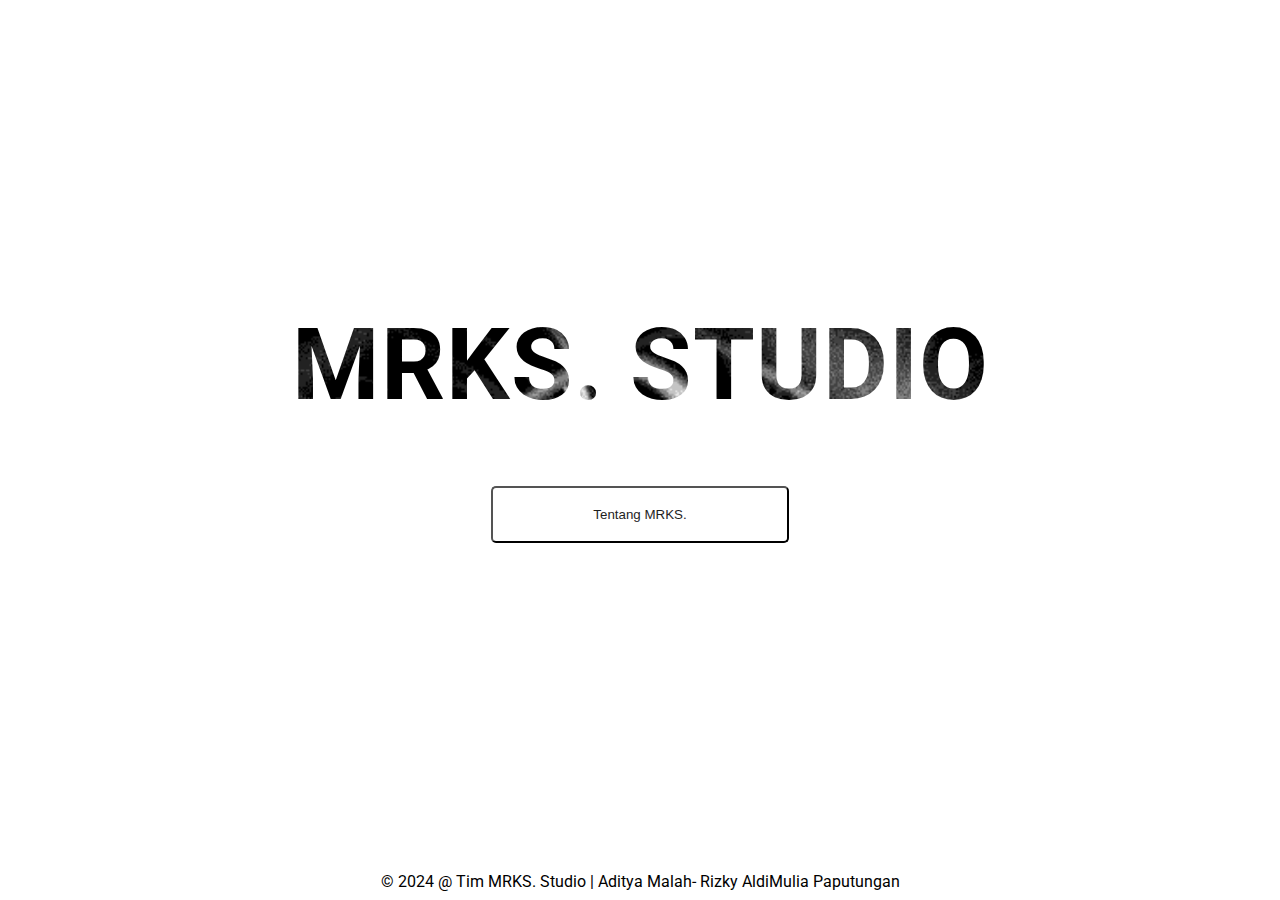
==== commit 8f77fc3e: "Update index.html" ====
--- a/index.html
+++ b/index.html
@@ -142,6 +142,45 @@
     font-size: 1.5rem;
 }
 
+/* Container for the services list */
+.services-list {
+  display: flex;
+  flex-direction: column;
+  gap: 1.5rem; /* Space between items */
+  padding: 1rem;
+  max-width: 800px; /* Adjust as needed */
+  margin: auto; /* Center the list */
+}
+
+/* Individual service item */
+.service-item {
+  background: #f9f9f9;
+  border: 1px solid #ddd;
+  border-radius: 8px;
+  padding: 1rem;
+  box-shadow: 0 4px 8px rgba(0, 0, 0, 0.1);
+}
+
+/* Service title */
+.service-item h3 {
+  font-size: 1.25rem;
+  margin-bottom: 0.5rem;
+  color: #333;
+}
+
+/* Service description */
+.service-item p {
+  font-size: 1rem;
+  color: #666;
+}
+
+/* Optional: Add a hover effect for interactivity */
+.service-item:hover {
+  background: #eaf4f4;
+  border-color: #ccc;
+  box-shadow: 0 6px 12px rgba(0, 0, 0, 0.15);
+}
+
 .btn {
     display: inline-block;
     padding: 10px 15px;
@@ -357,9 +396,10 @@
 }
 
 .scroll-btn {
+   
     margin-top: 20px;
     display: inline-block;
-    padding: 10px 15px;
+    padding: 19px 100px;
     background-color: #ffffff;
     color: #1e1e1e;
     text-decoration: none;
@@ -482,8 +522,7 @@
         <div class="title">
             <h1>MRKS. Studio<br>
             <button class="scroll-btn" onclick="showContent('content-1')">Tentang MRKS.</button>
-            <button class="scroll-btn" onclick="showContent('content-2')">Order Jasa</button>
-            <a href="https://une8wtc.localto.net/emasigi/"><button class="scroll-btn">Demo App</button></a></h1>
+          </a></h1>
         </div>
     </main>
     
@@ -528,6 +567,38 @@
             <p>Portofolio kami mencerminkan kualitas dan keberagaman proyek yang telah kami selesaikan. Kami bangga dengan hasil kerja kami dan siap untuk menunjukkan bagaimana kami dapat memberikan hasil yang luar biasa untuk Anda.</p>
         </div>
     </div>
+</section>
+<!-- Services Offered Section -->
+<section id="services">
+    <h2>Jasa yang Kami Tawarkan</h2>
+    <div class="why-choose-us-list">
+        <div class="service-card">
+            <h3><i class="fas fa-paint-brush"></i> Desain Grafis</h3>
+            <p>Kami menyediakan layanan desain grafis untuk kebutuhan branding, seperti logo, brosur, poster, dan materi promosi lainnya. Desain kami selalu dibuat dengan mempertimbangkan identitas brand dan pesan yang ingin disampaikan.</p>
+        </div>
+        <div class="service-card">
+            <h3><i class="fas fa-video"></i> Video Editing</h3>
+            <p>Jasa editing video kami meliputi pembuatan video promosi, video konten, dan editing footage untuk berbagai keperluan. Kami menggunakan software terkini untuk menghasilkan video yang berkualitas tinggi dan sesuai dengan kebutuhan Anda.</p>
+        </div>
+        <div class="service-card">
+            <h3><i class="fas fa-code"></i> Pembuatan Website</h3>
+            <p>Kami menawarkan layanan pembuatan website yang responsif, user-friendly, dan sesuai dengan kebutuhan bisnis Anda. Dari desain hingga pengembangan, kami memastikan website Anda tampil profesional dan fungsional.</p>
+        </div>
+        <div class="service-card">
+            <h3><i class="fas fa-photo-video"></i> Fotografi dan Videografi</h3>
+            <p>Kami juga menyediakan jasa fotografi dan videografi untuk berbagai keperluan seperti event, produk, dan dokumentasi lainnya. Tim kami siap mengabadikan momen penting Anda dengan hasil yang memukau.</p>
+        </div>
+        <div class="service-card">
+            <h3><i class="fas fa-bullhorn"></i> Digital Marketing</h3>
+            <p>Kami membantu mempromosikan bisnis Anda secara online melalui strategi digital marketing yang efektif. Layanan ini mencakup manajemen media sosial, SEO, content marketing, dan iklan online.</p>
+        </div>
+        <div class="service-card">
+            <h3><i class="fas fa-pencil-alt"></i> Penulisan Konten</h3>
+            <p>Kami menyediakan jasa penulisan konten berkualitas tinggi untuk website, blog, dan media sosial. Konten yang kami buat disesuaikan dengan target audiens dan tujuan bisnis Anda.</p>
+        </div>
+    </div>
+    <div style="text-align: center;"><button class="scroll-btn" onclick="showContent('content-2')">Order Jasa</button>
+    <a href="https://une8wtc.localto.net/emasigi/"><button class="scroll-btn">Demo App</button></a></div>
 </section>
 
     
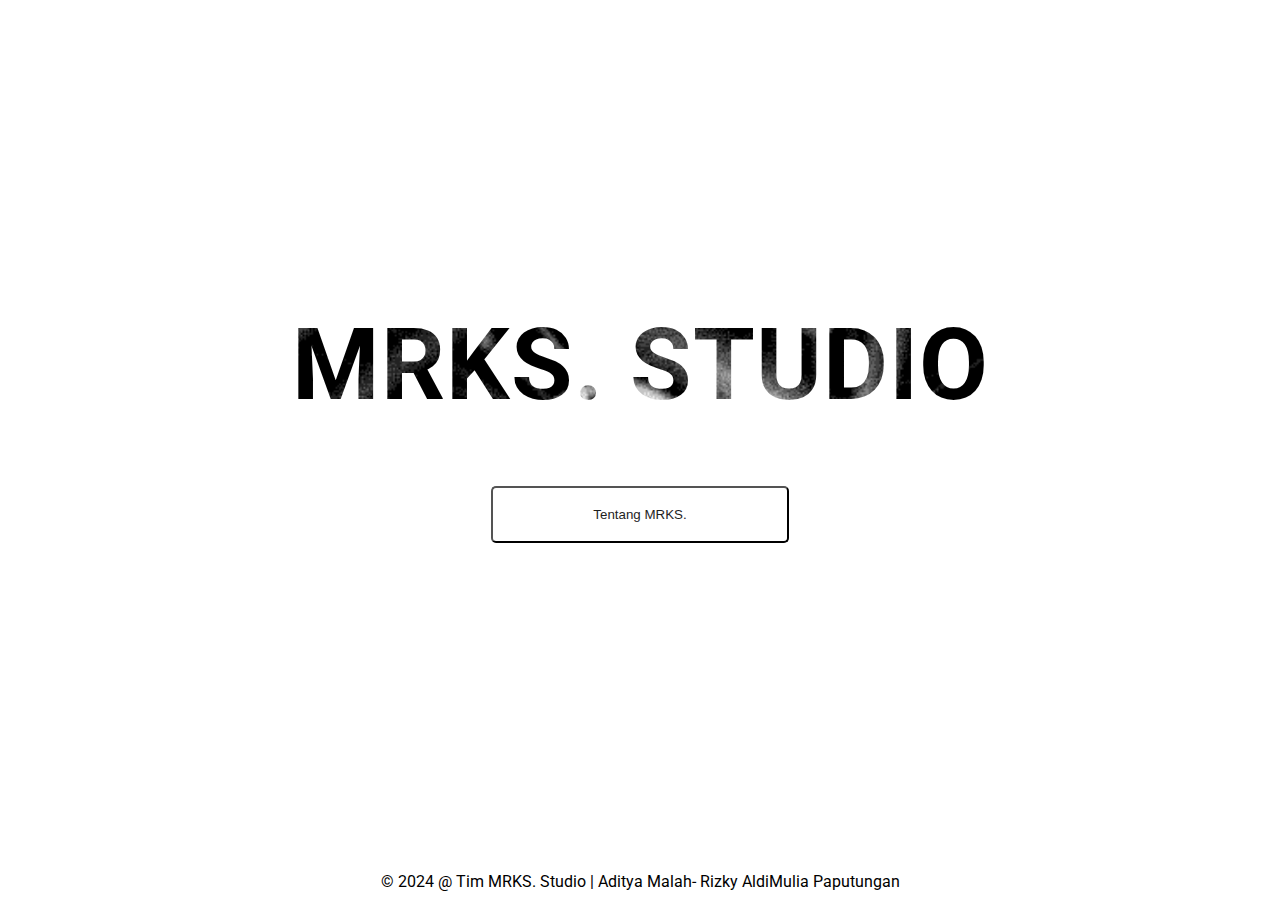
==== commit 79cc7582: "Update index.html" ====
--- a/index.html
+++ b/index.html
@@ -3,7 +3,7 @@
     <head>
         <meta charset="UTF-8">
         <meta name="viewport" content="width=device-width, initial-scale=1.0">
-        <title>MRKS. Studio | Creative Design & Development Agency</title>
+        <title>MRKS. Studio | Creative Design & Development Agency based in Kotamobagu, Indonesia</title>
         
         <!-- SEO Meta Tags -->
         <meta name="description" content="MRKS. Studio is a leading creative design and development agency specializing in delivering top-notch branding, web development, and digital marketing solutions.">
@@ -140,6 +140,8 @@
     margin-top: 0;
     font-weight: 500;
     font-size: 1.5rem;
+    animation: fadeIn 1.5s ease-in-out;
+
 }
 
 /* Container for the services list */
@@ -150,10 +152,14 @@
   padding: 1rem;
   max-width: 800px; /* Adjust as needed */
   margin: auto; /* Center the list */
+  animation: fadeIn 1.5s ease-in-out;
+
 }
 
 /* Individual service item */
 .service-item {
+    animation: fadeIn 1.5s ease-in-out;
+
   background: #f9f9f9;
   border: 1px solid #ddd;
   border-radius: 8px;
@@ -231,14 +237,20 @@
     object-fit: cover;
     margin-bottom: 10px;
     transition: transform 0.3s, box-shadow 0.3s;
+    animation: fadeIn 1.5s ease-in-out;
+
 }
 
 .team-card:hover img {
     transform: scale(1.1);
+    animation: fadeIn 1.5s ease-in-out;
+
     box-shadow: 0 8px 16px rgba(255, 255, 255, 0.5);
 }
 
 .team-card .social-links {
+    animation: fadeIn 1.5s ease-in-out;
+
     margin-top: 10px;
 }
 
@@ -508,6 +520,8 @@
 }
 
 section {
+    animation: fadeIn 1.5s ease-in-out;
+
     margin-bottom: 60px;
 }
 
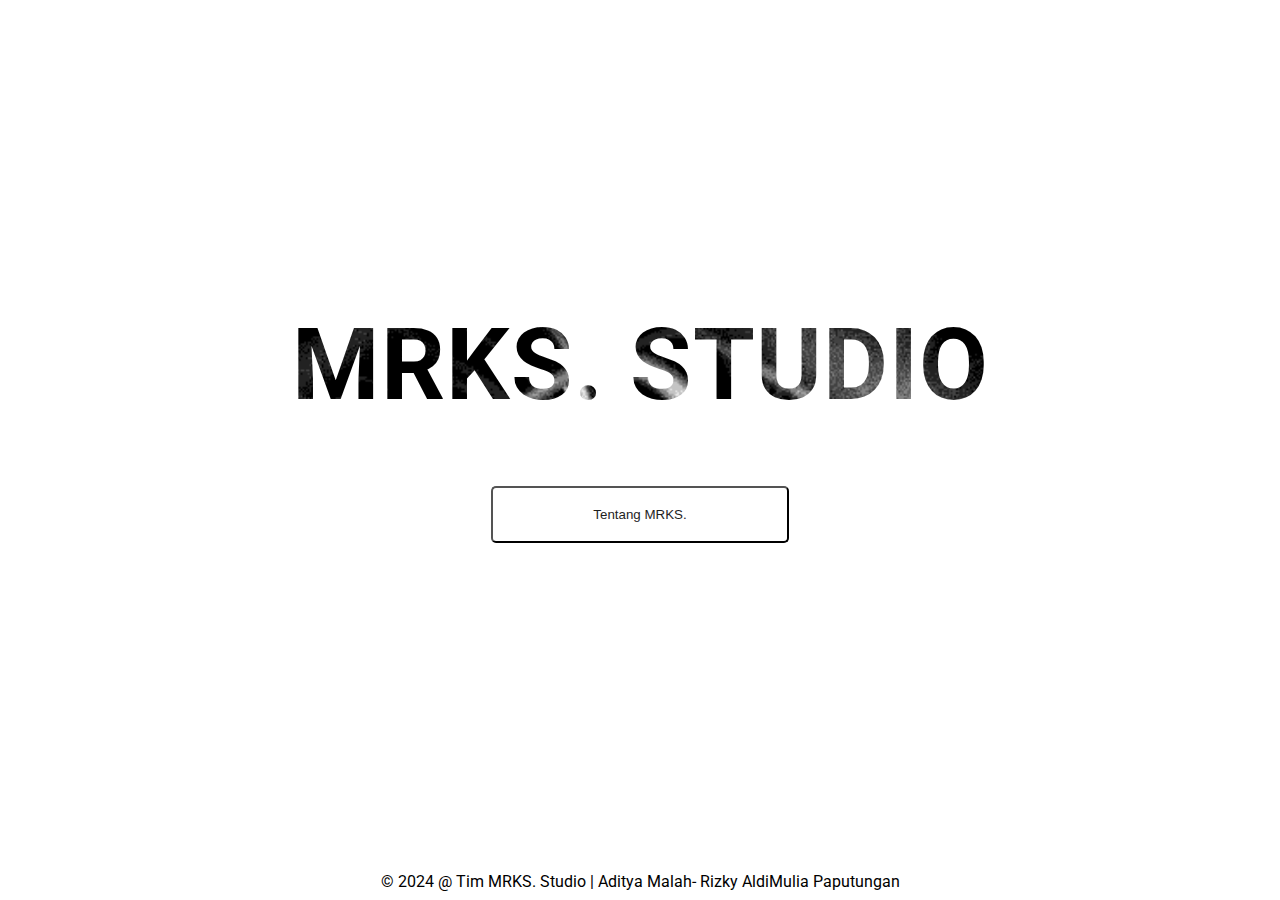
==== commit 0273bd4d: "Update index.html" ====
--- a/index.html
+++ b/index.html
@@ -3,7 +3,7 @@
     <head>
         <meta charset="UTF-8">
         <meta name="viewport" content="width=device-width, initial-scale=1.0">
-        <title>MRKS. Studio | Creative Design & Development Agency based in Kotamobagu, Indonesia</title>
+        <title>MRKS. Studio | Creative Design & Development Agency</title>
         
         <!-- SEO Meta Tags -->
         <meta name="description" content="MRKS. Studio is a leading creative design and development agency specializing in delivering top-notch branding, web development, and digital marketing solutions.">
@@ -135,7 +135,74 @@
     transform: translateY(-10px);
     box-shadow: 0 6px 12px rgba(255, 255, 255, 0.4);
 }
-
+/* Team section styling */
+.team {
+    padding: 1rem;
+    text-align: center;
+}
+
+.team h2 {
+    font-size: 2rem;
+    margin-bottom: 1rem;
+    color: #333;
+}
+
+.team-container {
+    display: flex;
+    flex-wrap: wrap;
+    justify-content: center;
+    gap: 1.5rem;
+}
+
+.team-member {
+    background: #f9f9f9;
+    border: 1px solid #ddd;
+    border-radius: 8px;
+    padding: 1rem;
+    width: 250px; /* Adjust as needed */
+    box-shadow: 0 4px 8px rgba(0, 0, 0, 0.1);
+    transition: transform 0.3s ease;
+}
+
+.team-member img {
+    border-radius: 50%;
+    width: 100px; /* Adjust size as needed */
+    height: 100px; /* Adjust size as needed */
+    object-fit: cover;
+    margin-bottom: 1rem;
+}
+
+.team-member h3 {
+    font-size: 1.25rem;
+    margin-bottom: 0.5rem;
+    color: #333;
+}
+
+.team-member p {
+    font-size: 1rem;
+    color: #666;
+}
+
+.social-media {
+    margin-top: 1rem;
+}
+
+.social-media a {
+    margin: 0 0.5rem;
+    text-decoration: none;
+    color: #007bff;
+    font-size: 0.9rem;
+}
+
+.social-media a:hover {
+    text-decoration: underline;
+}
+
+/* Hover effect for team members */
+.team-member:hover {
+    transform: translateY(-5px);
+    box-shadow: 0 6px 12px rgba(0, 0, 0, 0.15);
+}
 .app-card h3, .why-card h3 {
     margin-top: 0;
     font-weight: 500;
@@ -239,6 +306,29 @@
     transition: transform 0.3s, box-shadow 0.3s;
     animation: fadeIn 1.5s ease-in-out;
 
+}
+
+svg {
+	font-family: system-ui, -apple-system, BlinkMacSystemFont, 'Segoe UI', Roboto, Oxygen, Ubuntu, Cantarell, 'Open Sans', 'Helvetica Neue', sans-serif;
+	width: 100%; height: 100%;
+}
+svg text {
+	animation: stroke 5s infinite alternate;
+	stroke-width: 2;
+	stroke: #365FA0;
+	font-size: 0px;
+}
+@keyframes stroke {
+	0%   {
+		fill: rgba(72,138,204,0); stroke: rgba(54,95,160,1);
+		stroke-dashoffset: 25%; stroke-dasharray: 0 50%; stroke-width: 2;
+	}
+	70%  {fill: rgba(72,138,204,0); stroke: rgba(54,95,160,1); }
+	80%  {fill: rgba(72,138,204,0); stroke: rgba(54,95,160,1); stroke-width: 3; }
+	100% {
+		fill: rgba(72,138,204,1); stroke: rgba(54,95,160,0);
+		stroke-dashoffset: -25%; stroke-dasharray: 50% 0; stroke-width: 0;
+	}
 }
 
 .team-card:hover img {
@@ -534,6 +624,11 @@
 
     <main>
         <div class="title">
+            <svg>
+                <text x="50%" y="50%" dy=".35em" text-anchor="middle">
+                    MRKS. Studio
+                </text>
+            </svg>
             <h1>MRKS. Studio<br>
             <button class="scroll-btn" onclick="showContent('content-1')">Tentang MRKS.</button>
           </a></h1>
@@ -668,7 +763,101 @@
                 </div>
                 <p>Apakah Anda siap untuk bergabung dengan daftar klien kami yang puas? Hubungi kami hari ini untuk mendiskusikan proyek Anda!</p>
             </section>
-    
+            <section class="team">
+                <h2>Our Team</h2>
+                <div class="team-container">
+                    <div class="team-member">
+                        <img src="https://via.placeholder.com/100" alt="Aditya Malah">
+                        <h3>Aditya Malah</h3>
+                        <p>Creative Director</p>
+                        <div class="social-media">
+                            <a href="https://twitter.com" target="_blank">Twitter</a>
+                            <a href="https://linkedin.com" target="_blank">LinkedIn</a>
+                            <a href="https://facebook.com" target="_blank">Facebook</a>
+                        </div>
+                    </div>
+                    <div class="team-member">
+                        <img src="https://via.placeholder.com/100" alt="Aldi Paputungan">
+                        <h3>Aldi Paputungan</h3>
+                        <p>Lead Developer</p>
+                        <div class="social-media">
+                            <a href="https://twitter.com" target="_blank">Twitter</a>
+                            <a href="https://linkedin.com" target="_blank">LinkedIn</a>
+                            <a href="https://facebook.com" target="_blank">Facebook</a>
+                        </div>
+                    </div>
+                    <div class="team-member">
+                        <img src="https://via.placeholder.com/100" alt="Alhardjo">
+                        <h3>Alhardjo</h3>
+                        <p>Graphic Designer</p>
+                        <div class="social-media">
+                            <a href="https://twitter.com" target="_blank">Twitter</a>
+                            <a href="https://linkedin.com" target="_blank">LinkedIn</a>
+                            <a href="https://facebook.com" target="_blank">Facebook</a>
+                        </div>
+                    </div>
+                    <div class="team-member">
+                        <img src="https://via.placeholder.com/100" alt="Wahyu Loloy">
+                        <h3>Wahyu Loloy</h3>
+                        <p>Project Manager</p>
+                        <div class="social-media">
+                            <a href="https://twitter.com" target="_blank">Twitter</a>
+                            <a href="https://linkedin.com" target="_blank">LinkedIn</a>
+                            <a href="https://facebook.com" target="_blank">Facebook</a>
+                        </div>
+                    </div>
+                    <div class="team-member">
+                        <img src="https://via.placeholder.com/100" alt="Fatrah Makalalag">
+                        <h3>Fatrah Makalalag</h3>
+                        <p>UX/UI Designer</p>
+                        <div class="social-media">
+                            <a href="https://twitter.com" target="_blank">Twitter</a>
+                            <a href="https://linkedin.com" target="_blank">LinkedIn</a>
+                            <a href="https://facebook.com" target="_blank">Facebook</a>
+                        </div>
+                    </div>
+                    <div class="team-member">
+                        <img src="https://via.placeholder.com/100" alt="Cipto Dolot">
+                        <h3>Cipto Dolot</h3>
+                        <p>Front-end Developer</p>
+                        <div class="social-media">
+                            <a href="https://twitter.com" target="_blank">Twitter</a>
+                            <a href="https://linkedin.com" target="_blank">LinkedIn</a>
+                            <a href="https://facebook.com" target="_blank">Facebook</a>
+                        </div>
+                    </div>
+                    <div class="team-member">
+                        <img src="https://via.placeholder.com/100" alt="Diki Tegema">
+                        <h3>Diki Tegema</h3>
+                        <p>Back-end Developer</p>
+                        <div class="social-media">
+                            <a href="https://twitter.com" target="_blank">Twitter</a>
+                            <a href="https://linkedin.com" target="_blank">LinkedIn</a>
+                            <a href="https://facebook.com" target="_blank">Facebook</a>
+                        </div>
+                    </div>
+                    <div class="team-member">
+                        <img src="https://via.placeholder.com/100" alt="Alif Malah">
+                        <h3>Alif Malah</h3>
+                        <p>Marketing Specialist</p>
+                        <div class="social-media">
+                            <a href="https://twitter.com" target="_blank">Twitter</a>
+                            <a href="https://linkedin.com" target="_blank">LinkedIn</a>
+                            <a href="https://facebook.com" target="_blank">Facebook</a>
+                        </div>
+                    </div>
+                    <div class="team-member">
+                        <img src="https://via.placeholder.com/100" alt="Yunda Kasnawi">
+                        <h3>Yunda Kasnawi</h3>
+                        <p>Content Strategist</p>
+                        <div class="social-media">
+                            <a href="https://twitter.com" target="_blank">Twitter</a>
+                            <a href="https://linkedin.com" target="_blank">LinkedIn</a>
+                            <a href="https://facebook.com" target="_blank">Facebook</a>
+                        </div>
+                    </div>
+                </div>
+            </section>
             <!-- Contact Section -->
             <section id="contact">
                 <h2>Hubungi Kami</h2>
@@ -677,7 +866,9 @@
                 <p>WhatsApp: <a href="https://wa.me/6285757043312">+62 857-5704-3312</a></p>
                 <p>Jangan ragu untuk menghubungi kami kapan saja. Kami akan dengan senang hati menjawab pertanyaan Anda dan membantu Anda memulai proyek Anda.</p>
             </section>
+            
         </main>
+        
     </section>
     
     <style>
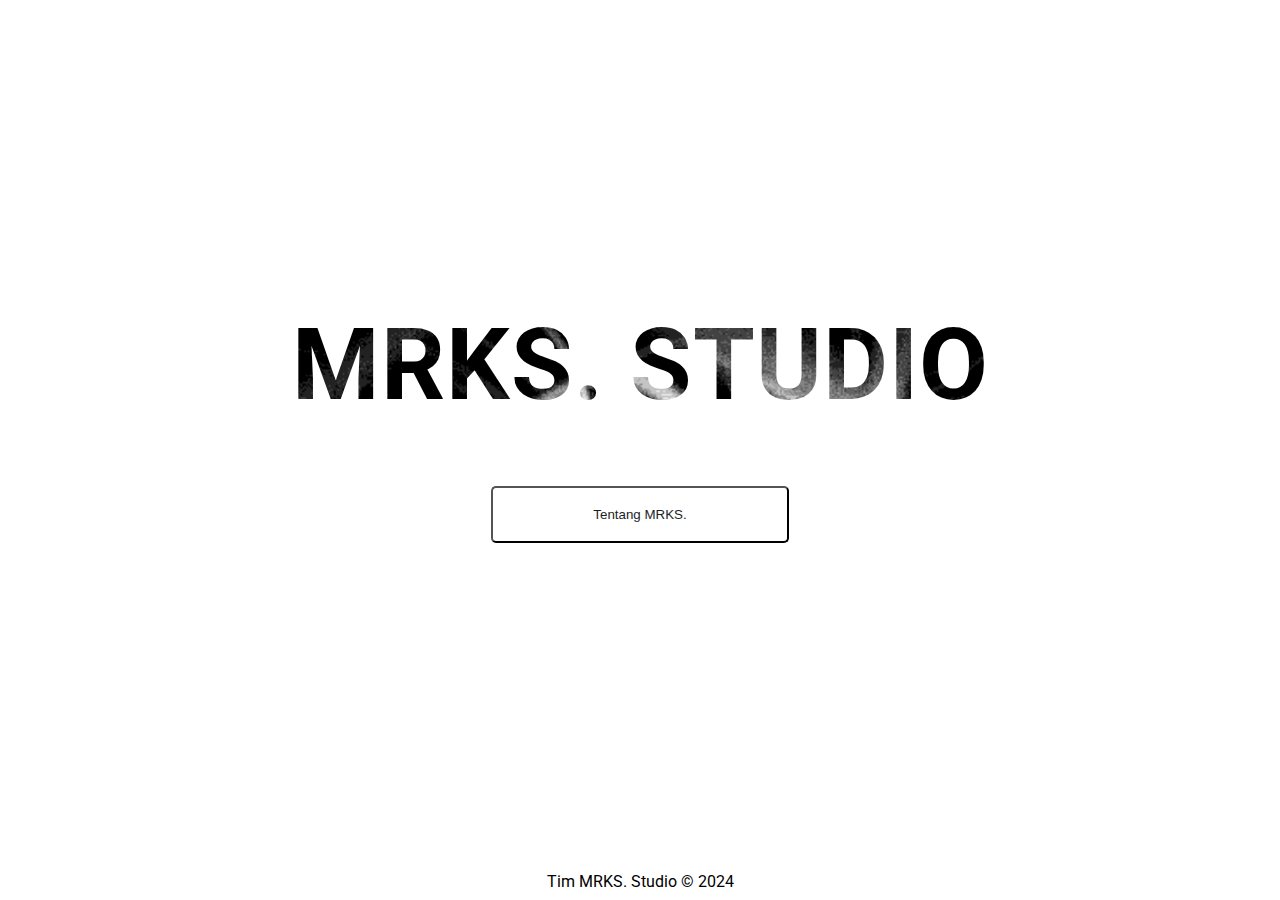
==== commit 9a4b9377: "Update index.html" ====
--- a/index.html
+++ b/index.html
@@ -1738,7 +1738,7 @@
    
 
     <footer class="footer">
-        &copy; 2024 @ Tim MRKS. Studio | Aditya Malah- Rizky AldiMulia Paputungan
+      Tim MRKS. Studio &copy; 2024 
     </footer>
 
   <!-- JavaScript Animations -->
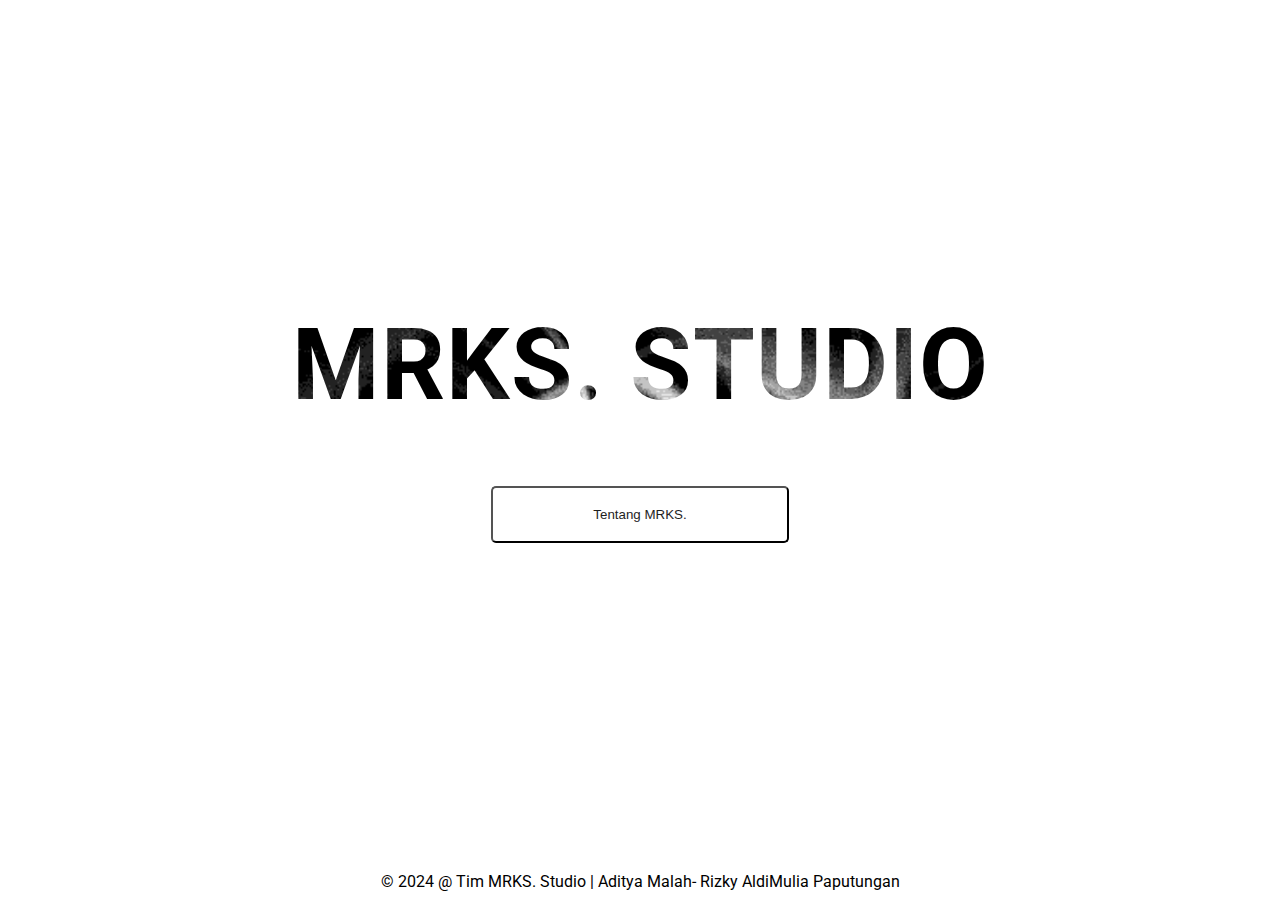
==== commit de2f0397: "Update index.html" ====
--- a/index.html
+++ b/index.html
@@ -531,6 +531,38 @@
 .white-mode:hover {
     background-color: #FFF;
     color: #122;
+}
+.faq-container {
+    max-width: 800px;
+    margin: 0 auto;
+}
+
+.faq-item {
+    border: 1px solid #ddd;
+    margin-bottom: 10px;
+    border-radius: 5px;
+}
+
+.faq-question {
+    background-color: #f4f4f4;
+    border: none;
+    width: 100%;
+    padding: 10px;
+    text-align: left;
+    cursor: pointer;
+    font-size: 16px;
+    font-weight: bold;
+    outline: none;
+    border-radius: 5px 5px 0 0;
+}
+
+.faq-answer {
+    padding: 10px;
+    display: none; /* Default state is hidden */
+}
+
+.faq-answer p {
+    margin: 0;
 }
 
 @media (max-width: 768px) {
@@ -858,6 +890,69 @@
                     </div>
                 </div>
             </section>
+            <div class="faq-container">
+                <h2>F.A.Q</h2>
+                <div class="faq-item">
+                    <button class="faq-question">Apa itu MRKS. Studio?</button>
+                    <div class="faq-answer">
+                        <p>MRKS. Studio adalah layanan kreatif profesional yang menawarkan berbagai layanan termasuk desain grafis, pengeditan video, dan pengembangan situs web. Kami berdedikasi untuk membantu Anda mencapai tujuan kreatif Anda dengan solusi yang inovatif dan berkualitas tinggi.</p>
+                    </div>
+                </div>
+                <div class="faq-item">
+                    <button class="faq-question">Bagaimana cara saya memulai proyek dengan MRKS. Studio?</button>
+                    <div class="faq-answer">
+                        <p>Untuk memulai proyek, Anda bisa menghubungi kami melalui formulir kontak di situs web kami atau mengirim email ke [alamat email]. Kami akan melakukan konsultasi awal untuk memahami kebutuhan dan tujuan proyek Anda sebelum memberikan proposal dan jadwal.</p>
+                    </div>
+                </div>
+                <div class="faq-item">
+                    <button class="faq-question">Berapa lama waktu yang diperlukan untuk menyelesaikan proyek?</button>
+                    <div class="faq-answer">
+                        <p>Waktu penyelesaian proyek bervariasi tergantung pada kompleksitas dan ukuran proyek. Kami akan memberikan estimasi waktu setelah konsultasi awal dan sebelum memulai pekerjaan. Kami berkomitmen untuk memenuhi tenggat waktu yang disepakati.</p>
+                    </div>
+                </div>
+                <div class="faq-item">
+                    <button class="faq-question">Apa yang termasuk dalam paket layanan desain grafis?</button>
+                    <div class="faq-answer">
+                        <p>Paket layanan desain grafis kami biasanya mencakup pembuatan konsep desain, revisi, dan pengiriman file dalam format yang sesuai dengan kebutuhan Anda. Detail spesifik akan dijelaskan dalam proposal setelah konsultasi.</p>
+                    </div>
+                </div>
+                <div class="faq-item">
+                    <button class="faq-question">Apakah Anda menawarkan layanan pengeditan video untuk proyek jangka panjang?</button>
+                    <div class="faq-answer">
+                        <p>Ya, kami menawarkan layanan pengeditan video baik untuk proyek jangka panjang maupun jangka pendek. Kami dapat bekerja sama dengan Anda untuk mengembangkan dan menyempurnakan video sesuai kebutuhan.</p>
+                    </div>
+                </div>
+                <div class="faq-item">
+                    <button class="faq-question">Bagaimana cara membayar layanan MRKS. Studio?</button>
+                    <div class="faq-answer">
+                        <p>Kami menerima berbagai metode pembayaran, termasuk transfer bank, kartu kredit, dan pembayaran melalui platform pembayaran online. Rincian pembayaran akan disediakan dalam kontrak atau proposal.</p>
+                    </div>
+                </div>
+                <div class="faq-item">
+                    <button class="faq-question">Apakah ada jaminan kepuasan pelanggan?</button>
+                    <div class="faq-answer">
+                        <p>Kami berkomitmen untuk memberikan hasil yang memuaskan dan bekerja sama dengan Anda untuk memastikan bahwa proyek selesai sesuai dengan harapan Anda. Jika ada masalah atau revisi yang diperlukan, kami akan bekerja untuk memperbaikinya.</p>
+                    </div>
+                </div>
+                <div class="faq-item">
+                    <button class="faq-question">Bisakah saya melihat contoh pekerjaan sebelumnya?</button>
+                    <div class="faq-answer">
+                        <p>Tentu! Kami akan dengan senang hati menunjukkan portofolio kami yang mencakup contoh proyek sebelumnya. Anda dapat melihat beberapa contoh di bagian portofolio di situs web kami atau menghubungi kami untuk mendapatkan informasi lebih lanjut.</p>
+                    </div>
+                </div>
+                <div class="faq-item">
+                    <button class="faq-question">Apakah MRKS. Studio menerima proyek internasional?</button>
+                    <div class="faq-answer">
+                        <p>Ya, kami menerima proyek dari klien internasional. Kami akan bekerja dengan Anda untuk memahami kebutuhan dan memastikan komunikasi yang efektif selama proyek.</p>
+                    </div>
+                </div>
+                <div class="faq-item">
+                    <button class="faq-question">Bagaimana cara menghubungi tim MRKS. Studio?</button>
+                    <div class="faq-answer">
+                        <p>Anda dapat menghubungi kami melalui formulir kontak di situs web kami, mengirim email ke [alamat email], atau menghubungi kami melalui media sosial kami. Tim kami akan segera merespons pertanyaan atau permintaan Anda.</p>
+                    </div>
+                </div>
+            </div>
             <!-- Contact Section -->
             <section id="contact">
                 <h2>Hubungi Kami</h2>
@@ -1738,7 +1833,7 @@
    
 
     <footer class="footer">
-      Tim MRKS. Studio &copy; 2024 
+        &copy; 2024 @ Tim MRKS. Studio | Aditya Malah- Rizky AldiMulia Paputungan
     </footer>
 
   <!-- JavaScript Animations -->
@@ -1802,6 +1897,22 @@
             window.location.href = `https://wa.me/6285757043312?text=${encodeURIComponent(message)}`;
         }
     </script>
+    <script>
+        document.addEventListener('DOMContentLoaded', function() {
+    const questions = document.querySelectorAll('.faq-question');
+
+    questions.forEach(question => {
+        question.addEventListener('click', function() {
+            const answer = this.nextElementSibling;
+            if (answer.style.display === 'block') {
+                answer.style.display = 'none';
+            } else {
+                answer.style.display = 'block';
+            }
+        });
+    });
+});
+    </script>
 </body>
 
 </html>
